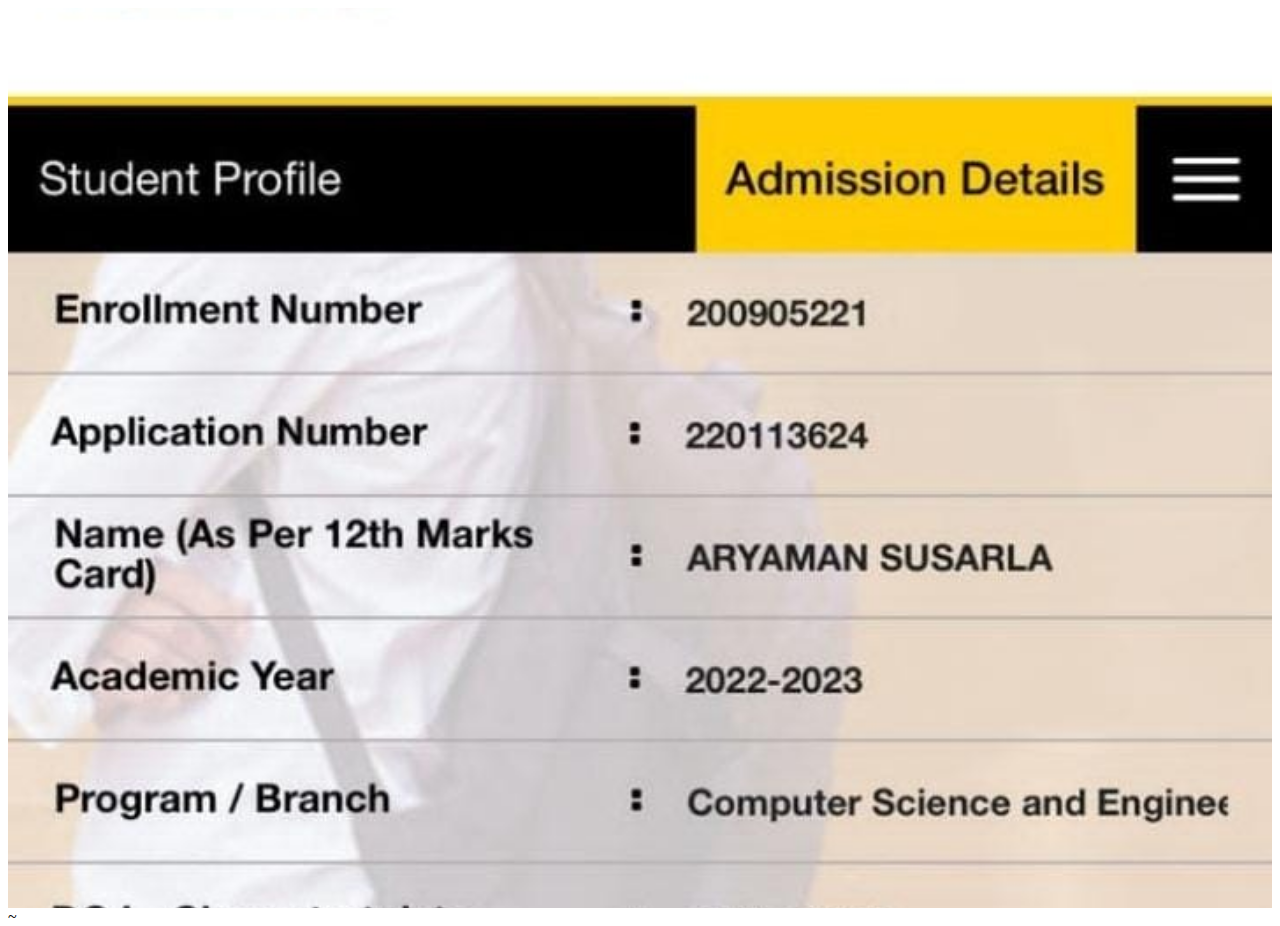
==== index.html @ fe943da9 "file renamed" ====
<!DOCTYPE html>
<html lang="en">
<head>
    <meta charset="UTF-8">
    <meta http-equiv="X-UA-Compatible" content="IE=edge">
    <meta name="viewport" content="width=device-width, initial-scale=1.0">
    <link rel="stylesheet" href="style.css">
    <title>Document</title>
</head>
<body>
    <div class="bg"></div>
</body>
</html>~
---- style.css ----
body, html {
  height: 100%;
}

.bg {
  /* The image used */
  background-image: url("images/main_background.jpeg");

  /* Full height */
  height: 100%;

  /* Center and scale the image nicely */
  background-position: center;
  background-repeat: no-repeat;
  background-size: cover;
}
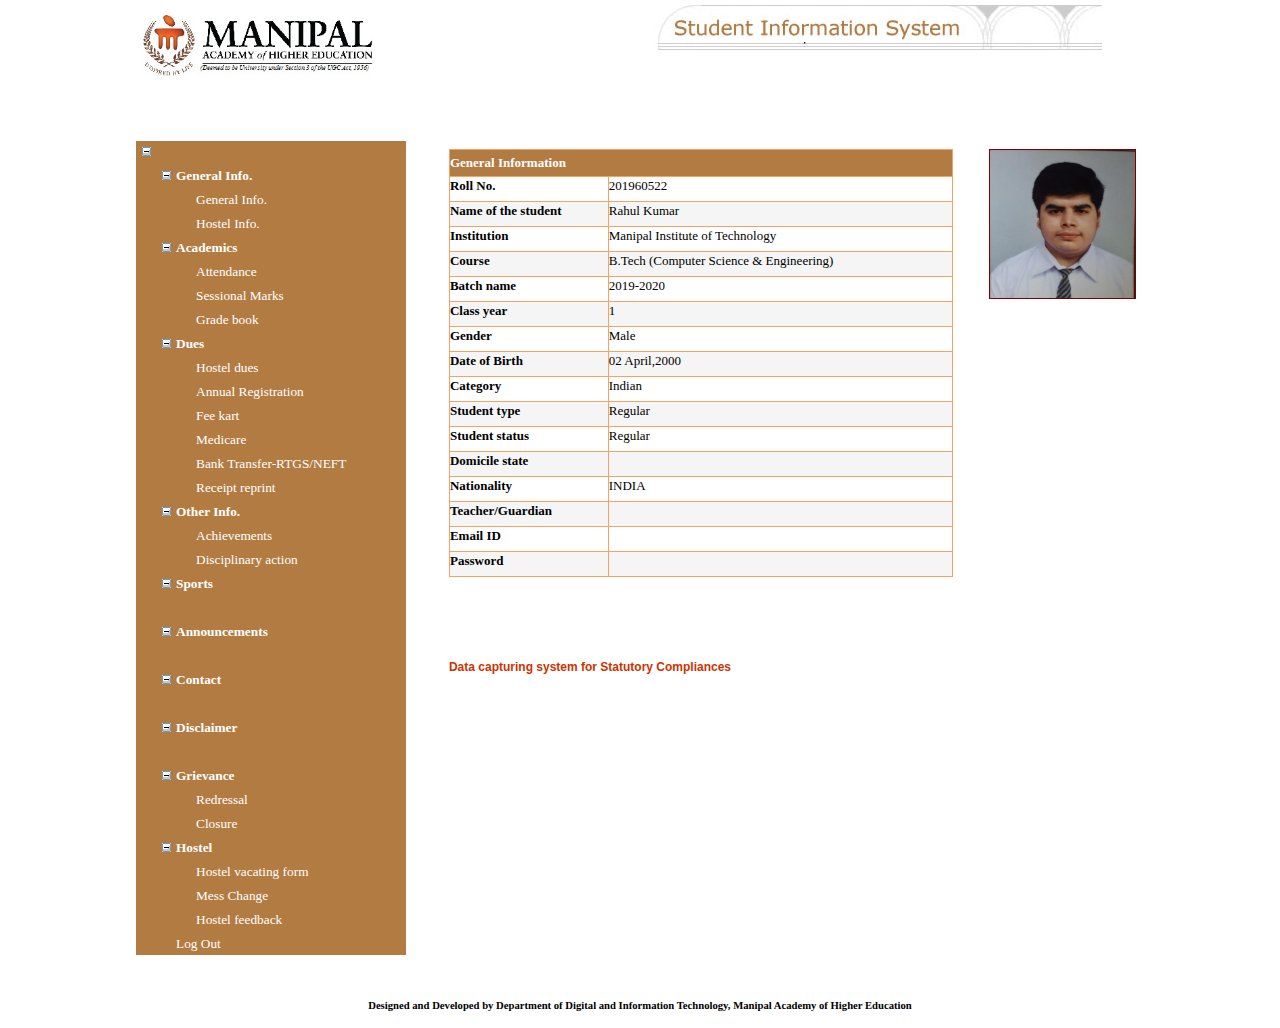
==== commit 9b2c0904: "New page" ====
--- a/index.html
+++ b/index.html
@@ -1,13 +1,603 @@
-<!DOCTYPE html>
-<html lang="en">
-<head>
-    <meta charset="UTF-8">
-    <meta http-equiv="X-UA-Compatible" content="IE=edge">
-    <meta name="viewport" content="width=device-width, initial-scale=1.0">
-    <link rel="stylesheet" href="style.css">
-    <title>Document</title>
-</head>
-<body>
-    <div class="bg"></div>
-</body>
-</html>~+<!DOCTYPE html PUBLIC "-//W3C//DTD XHTML 1.0 Transitional//EN" "http://www.w3.org/TR/xhtml1/DTD/xhtml1-transitional.dtd">
+<!-- saved from url=(0036)https://sis.manipal.edu/geninfo.aspx -->
+<html xmlns="http://www.w3.org/1999/xhtml"><head><meta http-equiv="Content-Type" content="text/html; charset=UTF-8"><title>
+	SIS
+</title><meta http-equiv="X-UA-Compatible" content="IE=EmulateIE10">
+       <!-- BOOTSTRAP STYLES-->
+    <link href="./SIS_files/bootstrap.css" rel="stylesheet">
+     <!-- FONTAWESOME STYLES-->
+    <link href="./SIS_files/font-awesome.css" rel="stylesheet">
+          <!-- CUSTOM STYLES-->
+    <link href="./SIS_files/custom.css" rel="stylesheet">
+    <style type="text/css">
+        .footer
+        {
+        	text-align:center;
+        }
+        
+        .vertical
+        {
+        	    border-left: 1px solid #b27b42;
+        	  
+        	}
+        	
+        .hyperlink
+ {
+  display: block;
+  font-size: 10pt !important;
+  line-height: 1.42857143;
+  color: #999;
+}
+
+.font
+ {
+  display: block;
+  font-size: 9pt !important;
+  line-height: 1.42857143;
+  color: #000000;
+}
+    </style>
+<style type="text/css">
+	.ctl00_TreeView1_0 { color:White;font-family:Verdana;font-size:10pt;text-decoration:none; }
+	.ctl00_TreeView1_1 { font-weight:normal; }
+	.ctl00_TreeView1_2 {  }
+	.ctl00_TreeView1_3 { font-weight:bold; }
+	.ctl00_TreeView1_4 {  }
+	.ctl00_TreeView1_5 { font-weight:bold; }
+	.ctl00_TreeView1_6 {  }
+
+</style></head>
+<body style="margin-left:0px; margin-top:0px" class="vsc-initialized" cz-shortcut-listen="true">
+    <form name="aspnetForm" method="post" action="https://sis.manipal.edu/geninfo.aspx" id="aspnetForm">
+<div>
+<input type="hidden" name="ctl00_TreeView1_ExpandState" id="ctl00_TreeView1_ExpandState" value="eennennnennnnnnennenenenenennennnn">
+<input type="hidden" name="ctl00_TreeView1_SelectedNode" id="ctl00_TreeView1_SelectedNode" value="ctl00_TreeView1t2">
+<input type="hidden" name="__EVENTTARGET" id="__EVENTTARGET" value="">
+<input type="hidden" name="__EVENTARGUMENT" id="__EVENTARGUMENT" value="">
+<input type="hidden" name="ctl00_TreeView1_PopulateLog" id="ctl00_TreeView1_PopulateLog" value="">
+<input type="hidden" name="__VIEWSTATE" id="__VIEWSTATE" value="/[base64]/1iIq8W9PVw==">
+</div>
+
+<script type="text/javascript">
+//<![CDATA[
+var theForm = document.forms['aspnetForm'];
+if (!theForm) {
+    theForm = document.aspnetForm;
+}
+function __doPostBack(eventTarget, eventArgument) {
+    if (!theForm.onsubmit || (theForm.onsubmit() != false)) {
+        theForm.__EVENTTARGET.value = eventTarget;
+        theForm.__EVENTARGUMENT.value = eventArgument;
+        theForm.submit();
+    }
+}
+//]]>
+</script>
+
+
+<script src="./SIS_files/WebResource.axd" type="text/javascript"></script>
+
+
+<script src="./SIS_files/WebResource(1).axd" type="text/javascript"></script>
+<script type="text/javascript">
+//<![CDATA[
+
+    function TreeView_PopulateNodeDoCallBack(context,param) {
+        WebForm_DoCallback(context.data.treeViewID,param,TreeView_ProcessNodeData,context,TreeView_ProcessNodeData,false);
+    }
+var ctl00_TreeView1_Data = null;//]]>
+</script>
+
+<div>
+
+	<input type="hidden" name="__VIEWSTATEGENERATOR" id="__VIEWSTATEGENERATOR" value="3E49FAED">
+	<input type="hidden" name="__SCROLLPOSITIONX" id="__SCROLLPOSITIONX" value="0">
+	<input type="hidden" name="__SCROLLPOSITIONY" id="__SCROLLPOSITIONY" value="0">
+</div>
+    <div style="margin:0px auto; width:80%">
+    <div id="Div1">
+        <nav class="navbar navbar-default navbar-cls-top " role="navigation" style="margin-bottom: 0">
+            <div class="navbar-header">
+                <button type="button" class="navbar-toggle" data-toggle="collapse" data-target=".sidebar-collapse">
+                    <span class="sr-only">Toggle navigation</span>
+                    <span class="icon-bar"></span>
+                    <span class="icon-bar"></span>
+                    <span class="icon-bar"></span>
+                </button>
+                <a class="navbar-brand" href="https://sis.manipal.edu/geninfo.aspx#"> <img id="ctl00_Image9" class="img-responsive" src="./SIS_files/logo2.jpg" style="width:255px;border-width:0px;"></a> 
+            </div>
+  <div style="color: white;
+padding: 5px 50px 5px 50px;
+float: right;
+font-size: 16px;"> 
+<img id="ctl00_Image1" class="img-responsive" src="./SIS_files/sis.jpg" style="border-width:0px;"></div>
+        </nav>   
+        <br><br>
+        </div>
+       <div class="row">
+         <div class="col-md-3">
+                     <!--   Basic Table  -->
+                    <div class="panel-default">
+                        <div class="panel1-body">
+                            <div class="table-responsive">
+                                      <table class="table table-responsive cellpadding=" 0"="" cellspacing="0">
+                                <tbody><tr>
+                                    <td background-color:#b27b42"="" align="left" valign="top">
+                                        <a href="https://sis.manipal.edu/geninfo.aspx#ctl00_TreeView1_SkipLink"><img alt="Skip Navigation Links." src="./SIS_files/WebResource(2).axd" width="0" height="0" style="border-width:0px;"></a><div id="ctl00_TreeView1" class="table-responsive" style="color:White;background-color:#B27B42;border-color:#E0E0E0;font-family:Verdana;font-size:10pt;width:270px;">
+	<table cellpadding="0" cellspacing="0" style="border-width:0;">
+		<tbody><tr>
+			<td><a id="ctl00_TreeView1n0" href="javascript:TreeView_ToggleNode(ctl00_TreeView1_Data,0,document.getElementById(&#39;ctl00_TreeView1n0&#39;),&#39; &#39;,document.getElementById(&#39;ctl00_TreeView1n0Nodes&#39;))"><img src="./SIS_files/WebResource(3).axd" alt="Collapse " style="border-width:0;"></a></td><td class="ctl00_TreeView1_2 ctl00_TreeView1_4" style="white-space:nowrap;"><span class="ctl00_TreeView1_0 ctl00_TreeView1_1 ctl00_TreeView1_3" id="ctl00_TreeView1t0"></span></td>
+		</tr><tr style="height:2px;">
+			<td></td>
+		</tr>
+	</tbody></table><div id="ctl00_TreeView1n0Nodes" style="display:block;">
+		<table cellpadding="0" cellspacing="0" style="border-width:0;">
+			<tbody><tr style="height:2px;">
+				<td></td>
+			</tr><tr>
+				<td><div style="width:20px;height:1px"></div></td><td><a id="ctl00_TreeView1n1" href="javascript:TreeView_ToggleNode(ctl00_TreeView1_Data,1,document.getElementById(&#39;ctl00_TreeView1n1&#39;),&#39; &#39;,document.getElementById(&#39;ctl00_TreeView1n1Nodes&#39;))"><img src="./SIS_files/WebResource(3).axd" alt="Collapse General Info." style="border-width:0;"></a></td><td class="ctl00_TreeView1_2 ctl00_TreeView1_6" style="white-space:nowrap;"><span class="ctl00_TreeView1_0 ctl00_TreeView1_1 ctl00_TreeView1_5" id="ctl00_TreeView1t1">General Info.</span></td>
+			</tr><tr style="height:2px;">
+				<td></td>
+			</tr>
+		</tbody></table><div id="ctl00_TreeView1n1Nodes" style="display:block;">
+			<table cellpadding="0" cellspacing="0" style="border-width:0;">
+				<tbody><tr style="height:2px;">
+					<td></td>
+				</tr><tr>
+					<td><div style="width:20px;height:1px"></div></td><td><div style="width:20px;height:1px"></div></td><td><img src="./SIS_files/WebResource(4).axd" alt=""></td><td class="ctl00_TreeView1_2" style="white-space:nowrap;"><a class="ctl00_TreeView1_0 ctl00_TreeView1_1" href="https://sis.manipal.edu/geninfo.aspx" title="General Info" id="ctl00_TreeView1t2">General Info.</a></td>
+				</tr><tr style="height:2px;">
+					<td></td>
+				</tr>
+			</tbody></table><table cellpadding="0" cellspacing="0" style="border-width:0;">
+				<tbody><tr style="height:2px;">
+					<td></td>
+				</tr><tr>
+					<td><div style="width:20px;height:1px"></div></td><td><div style="width:20px;height:1px"></div></td><td><img src="./SIS_files/WebResource(4).axd" alt=""></td><td class="ctl00_TreeView1_2" style="white-space:nowrap;"><a class="ctl00_TreeView1_0 ctl00_TreeView1_1" href="https://sis.manipal.edu/hostelinfo.aspx" title="Hostel Info." id="ctl00_TreeView1t3">Hostel Info.</a></td>
+				</tr><tr style="height:2px;">
+					<td></td>
+				</tr>
+			</tbody></table>
+		</div><table cellpadding="0" cellspacing="0" style="border-width:0;">
+			<tbody><tr style="height:2px;">
+				<td></td>
+			</tr><tr>
+				<td><div style="width:20px;height:1px"></div></td><td><a id="ctl00_TreeView1n4" href="javascript:TreeView_ToggleNode(ctl00_TreeView1_Data,4,document.getElementById(&#39;ctl00_TreeView1n4&#39;),&#39; &#39;,document.getElementById(&#39;ctl00_TreeView1n4Nodes&#39;))"><img src="./SIS_files/WebResource(3).axd" alt="Collapse Academics" style="border-width:0;"></a></td><td class="ctl00_TreeView1_2 ctl00_TreeView1_6" style="white-space:nowrap;"><span class="ctl00_TreeView1_0 ctl00_TreeView1_1 ctl00_TreeView1_5" id="ctl00_TreeView1t4">Academics</span></td>
+			</tr><tr style="height:2px;">
+				<td></td>
+			</tr>
+		</tbody></table><div id="ctl00_TreeView1n4Nodes" style="display:block;">
+			<table cellpadding="0" cellspacing="0" style="border-width:0;">
+				<tbody><tr style="height:2px;">
+					<td></td>
+				</tr><tr>
+					<td><div style="width:20px;height:1px"></div></td><td><div style="width:20px;height:1px"></div></td><td><img src="./SIS_files/WebResource(4).axd" alt=""></td><td class="ctl00_TreeView1_2" style="white-space:nowrap;"><a class="ctl00_TreeView1_0 ctl00_TreeView1_1" href="https://sis.manipal.edu/tempattd.aspx" title="Attendance" id="ctl00_TreeView1t5">Attendance</a></td>
+				</tr><tr style="height:2px;">
+					<td></td>
+				</tr>
+			</tbody></table><table cellpadding="0" cellspacing="0" style="border-width:0;">
+				<tbody><tr style="height:2px;">
+					<td></td>
+				</tr><tr>
+					<td><div style="width:20px;height:1px"></div></td><td><div style="width:20px;height:1px"></div></td><td><img src="./SIS_files/WebResource(4).axd" alt=""></td><td class="ctl00_TreeView1_2" style="white-space:nowrap;"><a class="ctl00_TreeView1_0 ctl00_TreeView1_1" href="https://sis.manipal.edu/tempmarks.aspx" title="Marks" id="ctl00_TreeView1t6">Sessional Marks</a></td>
+				</tr><tr style="height:2px;">
+					<td></td>
+				</tr>
+			</tbody></table><table cellpadding="0" cellspacing="0" style="border-width:0;">
+				<tbody><tr style="height:2px;">
+					<td></td>
+				</tr><tr>
+					<td><div style="width:20px;height:1px"></div></td><td><div style="width:20px;height:1px"></div></td><td><img src="./SIS_files/WebResource(4).axd" alt=""></td><td class="ctl00_TreeView1_2" style="white-space:nowrap;"><a class="ctl00_TreeView1_0 ctl00_TreeView1_1" href="https://sis.manipal.edu/tempgradebook.aspx" title="Grade book" id="ctl00_TreeView1t7">Grade book</a></td>
+				</tr><tr style="height:2px;">
+					<td></td>
+				</tr>
+			</tbody></table>
+		</div><table cellpadding="0" cellspacing="0" style="border-width:0;">
+			<tbody><tr style="height:2px;">
+				<td></td>
+			</tr><tr>
+				<td><div style="width:20px;height:1px"></div></td><td><a id="ctl00_TreeView1n8" href="javascript:TreeView_ToggleNode(ctl00_TreeView1_Data,8,document.getElementById(&#39;ctl00_TreeView1n8&#39;),&#39; &#39;,document.getElementById(&#39;ctl00_TreeView1n8Nodes&#39;))"><img src="./SIS_files/WebResource(3).axd" alt="Collapse Dues" style="border-width:0;"></a></td><td class="ctl00_TreeView1_2 ctl00_TreeView1_6" style="white-space:nowrap;"><span class="ctl00_TreeView1_0 ctl00_TreeView1_1 ctl00_TreeView1_5" id="ctl00_TreeView1t8">Dues</span></td>
+			</tr><tr style="height:2px;">
+				<td></td>
+			</tr>
+		</tbody></table><div id="ctl00_TreeView1n8Nodes" style="display:block;">
+			<table cellpadding="0" cellspacing="0" style="border-width:0;">
+				<tbody><tr style="height:2px;">
+					<td></td>
+				</tr><tr>
+					<td><div style="width:20px;height:1px"></div></td><td><div style="width:20px;height:1px"></div></td><td><img src="./SIS_files/WebResource(4).axd" alt=""></td><td class="ctl00_TreeView1_2" style="white-space:nowrap;"><a class="ctl00_TreeView1_0 ctl00_TreeView1_1" href="https://sis.manipal.edu/temphosteldues.aspx" title="Hostel dues" id="ctl00_TreeView1t9">Hostel dues</a></td>
+				</tr><tr style="height:2px;">
+					<td></td>
+				</tr>
+			</tbody></table><table cellpadding="0" cellspacing="0" style="border-width:0;">
+				<tbody><tr style="height:2px;">
+					<td></td>
+				</tr><tr>
+					<td><div style="width:20px;height:1px"></div></td><td><div style="width:20px;height:1px"></div></td><td><img src="./SIS_files/WebResource(4).axd" alt=""></td><td class="ctl00_TreeView1_2" style="white-space:nowrap;"><a class="ctl00_TreeView1_0 ctl00_TreeView1_1" href="https://sis.manipal.edu/GenReReg.aspx" title="Annual Registration" id="ctl00_TreeView1t10">Annual Registration</a></td>
+				</tr><tr style="height:2px;">
+					<td></td>
+				</tr>
+			</tbody></table><table cellpadding="0" cellspacing="0" style="border-width:0;">
+				<tbody><tr style="height:2px;">
+					<td></td>
+				</tr><tr>
+					<td><div style="width:20px;height:1px"></div></td><td><div style="width:20px;height:1px"></div></td><td><img src="./SIS_files/WebResource(4).axd" alt=""></td><td class="ctl00_TreeView1_2" style="white-space:nowrap;"><a class="ctl00_TreeView1_0 ctl00_TreeView1_1" href="https://sis.manipal.edu/OnlinePaymentTemp.aspx" title="Fee kart" id="ctl00_TreeView1t11">Fee kart</a></td>
+				</tr><tr style="height:2px;">
+					<td></td>
+				</tr>
+			</tbody></table><table cellpadding="0" cellspacing="0" style="border-width:0;">
+				<tbody><tr style="height:2px;">
+					<td></td>
+				</tr><tr>
+					<td><div style="width:20px;height:1px"></div></td><td><div style="width:20px;height:1px"></div></td><td><img src="./SIS_files/WebResource(4).axd" alt=""></td><td class="ctl00_TreeView1_2" style="white-space:nowrap;"><a class="ctl00_TreeView1_0 ctl00_TreeView1_1" href="https://sis.manipal.edu/Medicare01.aspx" title="Medicare" id="ctl00_TreeView1t12">Medicare</a></td>
+				</tr><tr style="height:2px;">
+					<td></td>
+				</tr>
+			</tbody></table><table cellpadding="0" cellspacing="0" style="border-width:0;">
+				<tbody><tr style="height:2px;">
+					<td></td>
+				</tr><tr>
+					<td><div style="width:20px;height:1px"></div></td><td><div style="width:20px;height:1px"></div></td><td><img src="./SIS_files/WebResource(4).axd" alt=""></td><td class="ctl00_TreeView1_2" style="white-space:nowrap;"><a class="ctl00_TreeView1_0 ctl00_TreeView1_1" href="https://sis.manipal.edu/RTGSTemp02.aspx" title="Bank Transfer-RTGS/NEFT" id="ctl00_TreeView1t13">Bank Transfer-RTGS/NEFT</a></td>
+				</tr><tr style="height:2px;">
+					<td></td>
+				</tr>
+			</tbody></table><table cellpadding="0" cellspacing="0" style="border-width:0;">
+				<tbody><tr style="height:2px;">
+					<td></td>
+				</tr><tr>
+					<td><div style="width:20px;height:1px"></div></td><td><div style="width:20px;height:1px"></div></td><td><img src="./SIS_files/WebResource(4).axd" alt=""></td><td class="ctl00_TreeView1_2" style="white-space:nowrap;"><a class="ctl00_TreeView1_0 ctl00_TreeView1_1" href="https://sis.manipal.edu/Receiptreprint.aspx" title="Receipt reprint" id="ctl00_TreeView1t14">Receipt reprint</a></td>
+				</tr><tr style="height:2px;">
+					<td></td>
+				</tr>
+			</tbody></table>
+		</div><table cellpadding="0" cellspacing="0" style="border-width:0;">
+			<tbody><tr style="height:2px;">
+				<td></td>
+			</tr><tr>
+				<td><div style="width:20px;height:1px"></div></td><td><a id="ctl00_TreeView1n15" href="javascript:TreeView_ToggleNode(ctl00_TreeView1_Data,15,document.getElementById(&#39;ctl00_TreeView1n15&#39;),&#39; &#39;,document.getElementById(&#39;ctl00_TreeView1n15Nodes&#39;))"><img src="./SIS_files/WebResource(3).axd" alt="Collapse Other Info." style="border-width:0;"></a></td><td class="ctl00_TreeView1_2 ctl00_TreeView1_6" style="white-space:nowrap;"><span class="ctl00_TreeView1_0 ctl00_TreeView1_1 ctl00_TreeView1_5" title="Ledger" id="ctl00_TreeView1t15">Other Info.</span></td>
+			</tr><tr style="height:2px;">
+				<td></td>
+			</tr>
+		</tbody></table><div id="ctl00_TreeView1n15Nodes" style="display:block;">
+			<table cellpadding="0" cellspacing="0" style="border-width:0;">
+				<tbody><tr style="height:2px;">
+					<td></td>
+				</tr><tr>
+					<td><div style="width:20px;height:1px"></div></td><td><div style="width:20px;height:1px"></div></td><td><img src="./SIS_files/WebResource(4).axd" alt=""></td><td class="ctl00_TreeView1_2" style="white-space:nowrap;"><a class="ctl00_TreeView1_0 ctl00_TreeView1_1" href="https://sis.manipal.edu/activity.aspx" title="Achievements" id="ctl00_TreeView1t16">Achievements</a></td>
+				</tr><tr style="height:2px;">
+					<td></td>
+				</tr>
+			</tbody></table><table cellpadding="0" cellspacing="0" style="border-width:0;">
+				<tbody><tr style="height:2px;">
+					<td></td>
+				</tr><tr>
+					<td><div style="width:20px;height:1px"></div></td><td><div style="width:20px;height:1px"></div></td><td><img src="./SIS_files/WebResource(4).axd" alt=""></td><td class="ctl00_TreeView1_2" style="white-space:nowrap;"><span class="ctl00_TreeView1_0 ctl00_TreeView1_1" title="Disciplinary action" id="ctl00_TreeView1t17">Disciplinary action</span></td>
+				</tr><tr style="height:2px;">
+					<td></td>
+				</tr>
+			</tbody></table>
+		</div><table cellpadding="0" cellspacing="0" style="border-width:0;">
+			<tbody><tr style="height:2px;">
+				<td></td>
+			</tr><tr>
+				<td><div style="width:20px;height:1px"></div></td><td><a id="ctl00_TreeView1n18" href="javascript:TreeView_ToggleNode(ctl00_TreeView1_Data,18,document.getElementById(&#39;ctl00_TreeView1n18&#39;),&#39; &#39;,document.getElementById(&#39;ctl00_TreeView1n18Nodes&#39;))"><img src="./SIS_files/WebResource(3).axd" alt="Collapse Sports" style="border-width:0;"></a></td><td class="ctl00_TreeView1_2 ctl00_TreeView1_6" style="white-space:nowrap;"><a class="ctl00_TreeView1_0 ctl00_TreeView1_1 ctl00_TreeView1_5" href="https://sis.manipal.edu/tempSwimmingPool.aspx" title="Sports" id="ctl00_TreeView1t18">Sports</a></td>
+			</tr><tr style="height:2px;">
+				<td></td>
+			</tr>
+		</tbody></table><div id="ctl00_TreeView1n18Nodes" style="display:block;">
+			<table cellpadding="0" cellspacing="0" style="border-width:0;">
+				<tbody><tr style="height:2px;">
+					<td></td>
+				</tr><tr>
+					<td><div style="width:20px;height:1px"></div></td><td><div style="width:20px;height:1px"></div></td><td><img src="./SIS_files/WebResource(4).axd" alt=""></td><td class="ctl00_TreeView1_2" style="white-space:nowrap;"><span class="ctl00_TreeView1_0 ctl00_TreeView1_1" id="ctl00_TreeView1t19"></span></td>
+				</tr><tr style="height:2px;">
+					<td></td>
+				</tr>
+			</tbody></table>
+		</div><table cellpadding="0" cellspacing="0" style="border-width:0;">
+			<tbody><tr style="height:2px;">
+				<td></td>
+			</tr><tr>
+				<td><div style="width:20px;height:1px"></div></td><td><a id="ctl00_TreeView1n20" href="javascript:TreeView_ToggleNode(ctl00_TreeView1_Data,20,document.getElementById(&#39;ctl00_TreeView1n20&#39;),&#39; &#39;,document.getElementById(&#39;ctl00_TreeView1n20Nodes&#39;))"><img src="./SIS_files/WebResource(3).axd" alt="Collapse Announcements" style="border-width:0;"></a></td><td class="ctl00_TreeView1_2 ctl00_TreeView1_6" style="white-space:nowrap;"><a class="ctl00_TreeView1_0 ctl00_TreeView1_1 ctl00_TreeView1_5" href="https://sis.manipal.edu/Announcements.aspx" title="Announcements" id="ctl00_TreeView1t20">Announcements</a></td>
+			</tr><tr style="height:2px;">
+				<td></td>
+			</tr>
+		</tbody></table><div id="ctl00_TreeView1n20Nodes" style="display:block;">
+			<table cellpadding="0" cellspacing="0" style="border-width:0;">
+				<tbody><tr style="height:2px;">
+					<td></td>
+				</tr><tr>
+					<td><div style="width:20px;height:1px"></div></td><td><div style="width:20px;height:1px"></div></td><td><img src="./SIS_files/WebResource(4).axd" alt=""></td><td class="ctl00_TreeView1_2" style="white-space:nowrap;"><span class="ctl00_TreeView1_0 ctl00_TreeView1_1" id="ctl00_TreeView1t21"></span></td>
+				</tr><tr style="height:2px;">
+					<td></td>
+				</tr>
+			</tbody></table>
+		</div><table cellpadding="0" cellspacing="0" style="border-width:0;">
+			<tbody><tr style="height:2px;">
+				<td></td>
+			</tr><tr>
+				<td><div style="width:20px;height:1px"></div></td><td><a id="ctl00_TreeView1n22" href="javascript:TreeView_ToggleNode(ctl00_TreeView1_Data,22,document.getElementById(&#39;ctl00_TreeView1n22&#39;),&#39; &#39;,document.getElementById(&#39;ctl00_TreeView1n22Nodes&#39;))"><img src="./SIS_files/WebResource(3).axd" alt="Collapse Contact" style="border-width:0;"></a></td><td class="ctl00_TreeView1_2 ctl00_TreeView1_6" style="white-space:nowrap;"><a class="ctl00_TreeView1_0 ctl00_TreeView1_1 ctl00_TreeView1_5" href="https://sis.manipal.edu/tempcontact.aspx" title="Contact" id="ctl00_TreeView1t22">Contact</a></td>
+			</tr><tr style="height:2px;">
+				<td></td>
+			</tr>
+		</tbody></table><div id="ctl00_TreeView1n22Nodes" style="display:block;">
+			<table cellpadding="0" cellspacing="0" style="border-width:0;">
+				<tbody><tr style="height:2px;">
+					<td></td>
+				</tr><tr>
+					<td><div style="width:20px;height:1px"></div></td><td><div style="width:20px;height:1px"></div></td><td><img src="./SIS_files/WebResource(4).axd" alt=""></td><td class="ctl00_TreeView1_2" style="white-space:nowrap;"><span class="ctl00_TreeView1_0 ctl00_TreeView1_1" id="ctl00_TreeView1t23"></span></td>
+				</tr><tr style="height:2px;">
+					<td></td>
+				</tr>
+			</tbody></table>
+		</div><table cellpadding="0" cellspacing="0" style="border-width:0;">
+			<tbody><tr style="height:2px;">
+				<td></td>
+			</tr><tr>
+				<td><div style="width:20px;height:1px"></div></td><td><a id="ctl00_TreeView1n24" href="javascript:TreeView_ToggleNode(ctl00_TreeView1_Data,24,document.getElementById(&#39;ctl00_TreeView1n24&#39;),&#39; &#39;,document.getElementById(&#39;ctl00_TreeView1n24Nodes&#39;))"><img src="./SIS_files/WebResource(3).axd" alt="Collapse Disclaimer" style="border-width:0;"></a></td><td class="ctl00_TreeView1_2 ctl00_TreeView1_6" style="white-space:nowrap;"><a class="ctl00_TreeView1_0 ctl00_TreeView1_1 ctl00_TreeView1_5" href="https://sis.manipal.edu/Disclaimer.aspx" title="Disclaimer" id="ctl00_TreeView1t24">Disclaimer</a></td>
+			</tr><tr style="height:2px;">
+				<td></td>
+			</tr>
+		</tbody></table><div id="ctl00_TreeView1n24Nodes" style="display:block;">
+			<table cellpadding="0" cellspacing="0" style="border-width:0;">
+				<tbody><tr style="height:2px;">
+					<td></td>
+				</tr><tr>
+					<td><div style="width:20px;height:1px"></div></td><td><div style="width:20px;height:1px"></div></td><td><img src="./SIS_files/WebResource(4).axd" alt=""></td><td class="ctl00_TreeView1_2" style="white-space:nowrap;"><span class="ctl00_TreeView1_0 ctl00_TreeView1_1" id="ctl00_TreeView1t25"></span></td>
+				</tr><tr style="height:2px;">
+					<td></td>
+				</tr>
+			</tbody></table>
+		</div><table cellpadding="0" cellspacing="0" style="border-width:0;">
+			<tbody><tr style="height:2px;">
+				<td></td>
+			</tr><tr>
+				<td><div style="width:20px;height:1px"></div></td><td><a id="ctl00_TreeView1n26" href="javascript:TreeView_ToggleNode(ctl00_TreeView1_Data,26,document.getElementById(&#39;ctl00_TreeView1n26&#39;),&#39; &#39;,document.getElementById(&#39;ctl00_TreeView1n26Nodes&#39;))"><img src="./SIS_files/WebResource(3).axd" alt="Collapse Grievance" style="border-width:0;"></a></td><td class="ctl00_TreeView1_2 ctl00_TreeView1_6" style="white-space:nowrap;"><span class="ctl00_TreeView1_0 ctl00_TreeView1_1 ctl00_TreeView1_5" title="Grievance" id="ctl00_TreeView1t26">Grievance</span></td>
+			</tr><tr style="height:2px;">
+				<td></td>
+			</tr>
+		</tbody></table><div id="ctl00_TreeView1n26Nodes" style="display:block;">
+			<table cellpadding="0" cellspacing="0" style="border-width:0;">
+				<tbody><tr style="height:2px;">
+					<td></td>
+				</tr><tr>
+					<td><div style="width:20px;height:1px"></div></td><td><div style="width:20px;height:1px"></div></td><td><img src="./SIS_files/WebResource(4).axd" alt=""></td><td class="ctl00_TreeView1_2" style="white-space:nowrap;"><a class="ctl00_TreeView1_0 ctl00_TreeView1_1" href="https://sis.manipal.edu/GrievanceRedressal.aspx" title="Redressal" id="ctl00_TreeView1t27">Redressal</a></td>
+				</tr><tr style="height:2px;">
+					<td></td>
+				</tr>
+			</tbody></table><table cellpadding="0" cellspacing="0" style="border-width:0;">
+				<tbody><tr style="height:2px;">
+					<td></td>
+				</tr><tr>
+					<td><div style="width:20px;height:1px"></div></td><td><div style="width:20px;height:1px"></div></td><td><img src="./SIS_files/WebResource(4).axd" alt=""></td><td class="ctl00_TreeView1_2" style="white-space:nowrap;"><a class="ctl00_TreeView1_0 ctl00_TreeView1_1" href="https://sis.manipal.edu/GrievanceRedressalClose.aspx" title="Closure" id="ctl00_TreeView1t28">Closure</a></td>
+				</tr><tr style="height:2px;">
+					<td></td>
+				</tr>
+			</tbody></table>
+		</div><table cellpadding="0" cellspacing="0" style="border-width:0;">
+			<tbody><tr style="height:2px;">
+				<td></td>
+			</tr><tr>
+				<td><div style="width:20px;height:1px"></div></td><td><a id="ctl00_TreeView1n29" href="javascript:TreeView_ToggleNode(ctl00_TreeView1_Data,29,document.getElementById(&#39;ctl00_TreeView1n29&#39;),&#39; &#39;,document.getElementById(&#39;ctl00_TreeView1n29Nodes&#39;))"><img src="./SIS_files/WebResource(3).axd" alt="Collapse Hostel" style="border-width:0;"></a></td><td class="ctl00_TreeView1_2 ctl00_TreeView1_6" style="white-space:nowrap;"><span class="ctl00_TreeView1_0 ctl00_TreeView1_1 ctl00_TreeView1_5" title="Hostel" id="ctl00_TreeView1t29">Hostel</span></td>
+			</tr><tr style="height:2px;">
+				<td></td>
+			</tr>
+		</tbody></table><div id="ctl00_TreeView1n29Nodes" style="display:block;">
+			<table cellpadding="0" cellspacing="0" style="border-width:0;">
+				<tbody><tr style="height:2px;">
+					<td></td>
+				</tr><tr>
+					<td><div style="width:20px;height:1px"></div></td><td><div style="width:20px;height:1px"></div></td><td><img src="./SIS_files/WebResource(4).axd" alt=""></td><td class="ctl00_TreeView1_2" style="white-space:nowrap;"><a class="ctl00_TreeView1_0 ctl00_TreeView1_1" href="https://sis.manipal.edu/HostelVacatingFormTemp.aspx" title="Hostel vacating form" id="ctl00_TreeView1t30">Hostel vacating form</a></td>
+				</tr><tr style="height:2px;">
+					<td></td>
+				</tr>
+			</tbody></table><table cellpadding="0" cellspacing="0" style="border-width:0;">
+				<tbody><tr style="height:2px;">
+					<td></td>
+				</tr><tr>
+					<td><div style="width:20px;height:1px"></div></td><td><div style="width:20px;height:1px"></div></td><td><img src="./SIS_files/WebResource(4).axd" alt=""></td><td class="ctl00_TreeView1_2" style="white-space:nowrap;"><a class="ctl00_TreeView1_0 ctl00_TreeView1_1" href="https://sis.manipal.edu/MessChangeTemp.aspx" title="Mess Change" id="ctl00_TreeView1t31">Mess Change</a></td>
+				</tr><tr style="height:2px;">
+					<td></td>
+				</tr>
+			</tbody></table><table cellpadding="0" cellspacing="0" style="border-width:0;">
+				<tbody><tr style="height:2px;">
+					<td></td>
+				</tr><tr>
+					<td><div style="width:20px;height:1px"></div></td><td><div style="width:20px;height:1px"></div></td><td><img src="./SIS_files/WebResource(4).axd" alt=""></td><td class="ctl00_TreeView1_2" style="white-space:nowrap;"><a class="ctl00_TreeView1_0 ctl00_TreeView1_1" href="https://sis.manipal.edu/HostelAcceptance01.aspx" title="Hostel feedback" id="ctl00_TreeView1t32">Hostel feedback</a></td>
+				</tr><tr style="height:2px;">
+					<td></td>
+				</tr>
+			</tbody></table>
+		</div><table cellpadding="0" cellspacing="0" style="border-width:0;">
+			<tbody><tr style="height:2px;">
+				<td></td>
+			</tr><tr>
+				<td><div style="width:20px;height:1px"></div></td><td><img src="./SIS_files/WebResource(4).axd" alt=""></td><td class="ctl00_TreeView1_2" style="white-space:nowrap;"><a class="ctl00_TreeView1_0 ctl00_TreeView1_1" href="https://sis.manipal.edu/index.aspx" title="Log Out" id="ctl00_TreeView1t33">Log Out</a></td>
+			</tr><tr style="height:2px;">
+				<td></td>
+			</tr>
+		</tbody></table>
+	</div>
+</div><a id="ctl00_TreeView1_SkipLink"></a>
+                                        
+                                  </td>
+                                </tr>
+                            </tbody></table>
+                                </div>
+                            </div>
+                        </div>
+                 </div>  
+                 <div class="col-md-9" style="border-left:2px;">
+                     <!--   Basic Table  -->
+                    <div class="panel-default">
+                  <div>
+                     <div style="padding-left:21px;/*width: 621px;*/">
+
+                            
+
+    <table cellpadding="0" cellspacing="0" class="table table-responsive"><tbody><tr><td style="font-size: 12pt;" align="left" valign="top"><strong><span style="font-family: Verdana; font-size: 10pt; color: #cc0000;"></span></strong><div style="text-align: left"></div>
+                    <div style="text-align: left">
+                        <table class="table table-responsive">
+                            <tbody><tr>
+                                <td align="left" valign="top">
+                                </td>
+                                <td align="left" valign="top">
+                                    <strong><span style="font-size: 10pt; font-family: Verdana"> </span></strong>
+                                    
+                                        <div>
+	<table class="table-responsive" cellspacing="0" rules="all" border="1" id="ctl00_ContentPlaceHolder1_DV_Geninfo" style="background-color:White;border-color:SandyBrown;border-width:1px;border-style:Inset;border-collapse:collapse;">
+		<tbody><tr style="color:White;background-color:#B27B42;font-family:Verdana;font-size:Small;font-weight:bold;height:27px;">
+			<td colspan="2">General Information</td>
+		</tr><tr>
+			<td align="left" valign="top" style="font-family:Verdana;font-size:Small;font-weight:bold;height:25px;width:160px;">Roll No.</td><td align="left" valign="top" style="font-family:Verdana;font-size:Small;width:350px;">201960522</td>
+		</tr><tr style="background-color:WhiteSmoke;">
+			<td align="left" valign="top" style="font-family:Verdana;font-size:Small;font-weight:bold;height:25px;">Name of the student</td><td align="left" valign="top" style="font-family:Verdana;font-size:Small;">Rahul Kumar                                                                                     </td>
+		</tr><tr>
+			<td align="left" valign="top" style="font-family:Verdana;font-size:Small;font-weight:bold;height:25px;">Institution</td><td align="left" valign="top" style="font-family:Verdana;font-size:Small;">Manipal Institute of Technology                                                                     </td>
+		</tr><tr style="background-color:WhiteSmoke;">
+			<td align="left" valign="top" style="font-family:Verdana;font-size:Small;font-weight:bold;height:25px;">Course</td><td align="left" valign="top" style="font-family:Verdana;font-size:Small;">B.Tech (Computer Science &amp; Engineering)                                                             </td>
+		</tr><tr>
+			<td align="left" valign="top" style="font-family:Verdana;font-size:Small;font-weight:bold;height:25px;">Batch name
+                                             </td><td align="left" valign="top" style="font-family:Verdana;font-size:Small;">2019-2020                                         </td>
+		</tr><tr style="background-color:WhiteSmoke;">
+			<td align="left" valign="top" style="font-family:Verdana;font-size:Small;font-weight:bold;height:25px;">Class year</td><td align="left" valign="top" style="font-family:Verdana;font-size:Small;">1</td>
+		</tr><tr>
+			<td align="left" valign="top" style="font-family:Verdana;font-size:Small;font-weight:bold;height:25px;">Gender</td><td align="left" valign="top" style="font-family:Verdana;font-size:Small;">Male  </td>
+		</tr><tr style="background-color:WhiteSmoke;">
+			<td align="left" valign="top" style="font-family:Verdana;font-size:Small;font-weight:bold;height:25px;">Date of Birth</td><td align="left" valign="top" style="font-family:Verdana;font-size:Small;">02 April,2000</td>
+		</tr><tr>
+			<td align="left" valign="top" style="font-family:Verdana;font-size:Small;font-weight:bold;height:25px;">Category</td><td align="left" valign="top" style="font-family:Verdana;font-size:Small;">Indian                                               </td>
+		</tr><tr style="background-color:WhiteSmoke;">
+			<td align="left" valign="top" style="font-family:Verdana;font-size:Small;font-weight:bold;height:25px;">Student type</td><td align="left" valign="top" style="font-family:Verdana;font-size:Small;">Regular                  </td>
+		</tr><tr>
+			<td align="left" valign="top" style="font-family:Verdana;font-size:Small;font-weight:bold;height:25px;">Student status</td><td align="left" valign="top" style="font-family:Verdana;font-size:Small;">Regular                  </td>
+		</tr><tr style="background-color:WhiteSmoke;">
+			<td align="left" valign="top" style="font-family:Verdana;font-size:Small;font-weight:bold;height:25px;">Domicile state</td><td align="left" valign="top" style="font-family:Verdana;font-size:Small;">&nbsp;</td>
+		</tr><tr>
+			<td align="left" valign="top" style="font-family:Verdana;font-size:Small;font-weight:bold;height:25px;">Nationality</td><td align="left" valign="top" style="font-family:Verdana;font-size:Small;">INDIA                                                                                               </td>
+		</tr><tr style="background-color:WhiteSmoke;">
+			<td align="left" valign="top" style="font-family:Verdana;font-size:Small;font-weight:bold;height:25px;">Teacher/Guardian</td><td align="left" valign="top" style="font-family:Verdana;font-size:Small;">&nbsp;</td>
+		</tr><tr>
+			<td align="left" valign="top" style="font-family:Verdana;font-size:Small;font-weight:bold;height:25px;">Email ID</td><td align="left" valign="top" style="font-family:Verdana;font-size:Small;">&nbsp;</td>
+		</tr><tr style="background-color:WhiteSmoke;">
+			<td align="left" valign="top" style="font-family:Verdana;font-size:Small;font-weight:bold;height:25px;">Password</td><td align="left" valign="top" style="font-family:Verdana;font-size:Small;">&nbsp;</td>
+		</tr>
+	</tbody></table>
+</div>
+                                        
+                                   
+                                </td><td align="left" valign="top" style="width:10px"></td>
+                                <td align="right" valign="top"><img id="ctl00_ContentPlaceHolder1_std_image" class="img-responsive" src="./images/rahul.jpg" style="border-color:Maroon;border-width:1px;border-style:solid;height:150px;width:150px;"></td>
+                            </tr>
+                           
+                            <tr>
+                                <td align="left" valign="top" style="height: 27px">
+                                    </td>
+                                <td align="left" valign="top" style="height: 27px">
+                                   
+                                   
+                                </td><td align="left" valign="top" style="width:10px; height: 27px;"></td>
+                                <td align="right" valign="top" style="height: 27px"></td>
+                            </tr>
+                            <tr>
+                                <td align="left" valign="top">
+                                    &nbsp;</td>
+                                <td align="left" valign="top">
+                                   
+                                   
+                                </td><td align="left" valign="top" style="width:10px">&nbsp;</td>
+                                <td align="right" valign="top">&nbsp;</td>
+                            </tr>
+                            <tr>
+                                <td align="left" valign="top">
+                                    &nbsp;</td>
+                                <td align="left" valign="top">
+                                   <a id="ctl00_ContentPlaceHolder1_HyperLink1" href="https://sis.manipal.edu/SISODCPEntry.aspx" style="color:#CC3300;font-size:9pt;font-weight:bold;"> Data capturing system for Statutory Compliances</a>
+                                   
+                                </td><td align="left" valign="top" style="width:10px">&nbsp;</td>
+                                <td align="right" valign="top">&nbsp;</td>
+                            </tr>
+                           
+                            <tr>
+                                <td align="left" valign="top">
+                                    &nbsp;</td>
+                                <td align="left" valign="top">
+                                   
+                                   
+                                </td><td align="left" valign="top" style="width:10px">&nbsp;</td>
+                                <td align="right" valign="top">&nbsp;</td>
+                            </tr>
+                            <tr>
+                                <td align="left" valign="top">
+                                    &nbsp;</td>
+                                <td align="left" valign="top" colspan="3">
+                                    
+                                   
+                                &nbsp;&nbsp;&nbsp;&nbsp;&nbsp;&nbsp;&nbsp;&nbsp;&nbsp;&nbsp;
+                                    
+                                   
+                                &nbsp;&nbsp;&nbsp;&nbsp;&nbsp;&nbsp;&nbsp;&nbsp;&nbsp;&nbsp;
+                                    
+                                    
+                                   &nbsp;&nbsp;&nbsp;&nbsp;&nbsp;&nbsp;&nbsp;&nbsp;&nbsp;&nbsp;
+                                    
+                                   
+                                </td>
+                            </tr>
+                        </tbody></table>
+                    </div>
+                </td></tr></tbody></table>
+
+
+                            </div>
+                           </div>
+                        </div>
+                 </div>
+    </div>
+    <div> <div class="panel-default">
+                        <div class="panel-body">
+                            <div class="table-responsive">
+                        
+                            <span id="ctl00_Label2" class="footer" style="display:inline-block;color:Black;font-family:Verdana;font-size:8pt;font-weight:bold;width:100%;">Designed and Developed  by Department of Digital and Information Technology, Manipal Academy of Higher Education</span>
+                                </div> </div> </div></div>
+    </div>
+    
+<script type="text/javascript">
+//<![CDATA[
+var ctl00_TreeView1_ImageArray =  new Array('', '', '', '/WebResource.axd?d=jym6IF6wTjv-zphJhI1XrgpLXUcXbxxAoB39lkohzIq2hgsKpA4DuaZR-2GJ3BBdugU0mFtkbBOHTyPSEdoXHg1G1JBsPwz9MQgY26F4Kzo8RrLmgQBkr9Y9cwCursR10&t=637729818413207958', '/WebResource.axd?d=ymv9OhMA608hmZ3VhoF5FrQeZc-F9Sy4-MqBPkQB1wugL-7EbY4Mvo3AfI1YXg8gpA_iIJDCvAckDFr1nXRSgZ8ZExWStnSNCcbqecBiN3V-fMH8lucQNX68BwqZkzAL0&t=637729818413207958', '/WebResource.axd?d=9Bo5-ChoGEFnGiM7pSxCJSBo33e7kyixjxQwinHAB5dFCJp7XVPUNmIxeRSaEqt0_wrw3Upv7rdQiIfa0wYcsOm1ytT0KfMEN8sTrO0-hYfPW1VS3_2jlvmrNBrRa4rN0&t=637729818413207958');
+//]]>
+</script>
+
+
+<script type="text/javascript">
+//<![CDATA[
+
+var callBackFrameUrl='/WebResource.axd?d=KfFLE9gvaqyPZv1yoWth_jEmjJd2XxYtQmexT6zxSRb9NDgbLGbDNqEaVY9V7e1M8m9tAfkWksa65lIibK3F1Ou40f-RIwcxRFswPBFEBuk1&t=637729818413207958';
+WebForm_InitCallback();var ctl00_TreeView1_Data = new Object();
+ctl00_TreeView1_Data.images = ctl00_TreeView1_ImageArray;
+ctl00_TreeView1_Data.collapseToolTip = "Collapse {0}";
+ctl00_TreeView1_Data.expandToolTip = "Expand {0}";
+ctl00_TreeView1_Data.expandState = theForm.elements['ctl00_TreeView1_ExpandState'];
+ctl00_TreeView1_Data.selectedNodeID = theForm.elements['ctl00_TreeView1_SelectedNode'];
+(function() {
+  for (var i=0;i<6;i++) {
+  var preLoad = new Image();
+  if (ctl00_TreeView1_ImageArray[i].length > 0)
+    preLoad.src = ctl00_TreeView1_ImageArray[i];
+  }
+})();
+ctl00_TreeView1_Data.lastIndex = 34;
+ctl00_TreeView1_Data.populateLog = theForm.elements['ctl00_TreeView1_PopulateLog'];
+ctl00_TreeView1_Data.treeViewID = 'ctl00$TreeView1';
+ctl00_TreeView1_Data.name = 'ctl00_TreeView1_Data';
+
+theForm.oldSubmit = theForm.submit;
+theForm.submit = WebForm_SaveScrollPositionSubmit;
+
+theForm.oldOnSubmit = theForm.onsubmit;
+theForm.onsubmit = WebForm_SaveScrollPositionOnSubmit;
+//]]>
+</script>
+</form>
+
+
+<daily-companion-app></daily-companion-app></body></html>--- a/SIS_files/custom.css
+++ b/SIS_files/custom.css
@@ -0,0 +1,380 @@
+
+/*=============================================================
+    Authour URI: www.binarycart.com
+    License: Commons Attribution 3.0
+
+    http://creativecommons.org/licenses/by/3.0/
+
+    100% To use For Personal And Commercial Use.
+    IN EXCHANGE JUST GIVE US CREDITS AND TELL YOUR FRIENDS ABOUT US
+   
+    ========================================================  */
+/*==============================================
+    GENERAL  STYLES    
+    =============================================*/
+body {
+    font-family: 'Verdana', sans-serif;
+    font-size: 10pt;
+}
+
+ #wrapper {
+    width: 100%;
+    background:#202020;
+}
+
+#page-wrapper {
+    padding: 15px 15px;
+    min-height: 600px;
+    background:#F3F3F3;
+   
+}
+#page-inner {
+    width:100%;
+    margin:10px 20px 10px 0px;
+    background-color:#fff!important;
+    padding:10px;
+    min-height:1200px;
+}
+
+.text-center {
+    text-align:center;
+}
+.no-boder {
+    border:1px solid #f3f3f3;
+}
+h2 {
+    color: #f00;
+}
+h4 {
+    padding-top:10px;
+}
+.square-btn-adjust {
+    border: 0px solid transparent; 
+   -webkit-border-radius: 0px;
+-moz-border-radius: 0px;
+border-radius: 0px;
+
+}
+p {
+    font-size:16px;
+    line-height:25px;
+    padding-top:20px;
+}
+/*==============================================
+   DASHBOARD STYLES    
+    =============================================*/
+.panel-back {
+    background-color:#F8F8F8;
+
+}
+   .noti-box {
+min-height: 100px;
+padding: 20px;
+}
+
+    .noti-box .icon-box {
+display: block;
+float: left;
+margin: 0 15px 10px 0;
+width: 70px;
+height: 70px;
+line-height: 75px;
+vertical-align: middle;
+text-align: center;
+font-size: 40px;
+}
+.text-box p{
+    margin: 0 0 3px;
+}
+.main-text {
+    font-size: 25px;
+    font-weight:600;
+}
+.set-icon {
+    -webkit-border-radius: 50px;
+-moz-border-radius: 50px;
+border-radius: 50px;
+
+}
+    .bg-color-green {
+background-color: #00CE6F;
+color: #fff;
+}
+ .bg-color-blue {
+background-color: #A95DF0;
+color: #fff;
+}
+  .bg-color-red {
+background-color: #DB0630;
+color: #fff;
+}
+  .bg-color-brown {
+background-color: #B94A00;
+color: #fff;
+}
+
+
+ .icon-box-right {
+display: block;
+float: right;
+margin: 0 15px 10px 0;
+width: 70px;
+height: 70px;
+line-height: 75px;
+vertical-align: middle;
+text-align: center;
+font-size: 40px;
+}
+
+ .main-temp-back {
+background: #8702A8;
+color: #FFFFFF;
+font-size: 16px;
+font-weight: 300;
+text-align: center;
+}
+ .main-temp-back .text-temp {
+font-size: 40px;
+}
+.back-dash {
+    padding:20px;
+    font-size:20px;
+    font-weight:500;
+      -webkit-border-radius: 0px;
+-moz-border-radius: 0px;
+border-radius: 0px;
+background-color:#2EA7EB;
+color:#fff;
+}
+    .back-dash p {
+        padding-top:16px;
+        font-size:13px;
+        color:#fff;
+        line-height:25px;
+        text-align:justify;
+    }
+    .back-footer-green {
+    background-color: #009B50;
+    border-top: 0px solid #fff;
+}
+     .back-footer-red {
+    background-color: #AF0000;
+    border-top: 0px solid #fff;
+}
+     .color-bottom-txt {
+   color: #000;
+font-size: 16px;
+line-height: 30px;
+}
+     /*CHAT PANEL*/
+ .chat-panel .panel-body {
+height: 450px;
+overflow-y: scroll;
+}
+ .chat-box {
+margin: 0;
+padding: 0;
+list-style: none;
+}
+ .chat-box li {
+margin-bottom: 15px;
+padding-bottom: 5px;
+border-bottom: 1px dotted #808080;
+}
+ .chat-box li.left .chat-body {
+margin-left: 90px;
+}
+ .chat-box li .chat-body p {
+margin: 0;
+color: #8d8888;
+}
+.chat-img>img {
+    margin-left:20px;
+}
+
+/*==============================================
+    MENU STYLES    
+    =============================================*/
+
+
+.user-image {
+    margin: 25px auto;
+-webkit-border-radius: 10px;
+-moz-border-radius: 10px;
+border-radius: 10px;
+max-height:170px;
+max-width:170px;
+}
+
+.navbar-cls-top .navbar-brand {
+	color: #fff;
+background: #fff;
+width: 260px;
+text-align: center;
+height: 95px;
+font-size: 30px;
+font-weight: 700;
+}
+.active-menu {
+    background-color:#C90000!important;
+}
+
+.arrow {
+    float: right;
+}
+
+.fa.arrow:before {
+    content: "\f104";
+}
+
+.active > a > .fa.arrow:before {
+    content: "\f107";
+}
+
+
+.nav-second-level li,
+.nav-third-level li {
+    border-bottom: none !important;
+}
+
+.nav-second-level li a {
+    padding-left: 37px;
+}
+
+.nav-third-level li a {
+    padding-left: 55px;
+}
+.sidebar-collapse , .sidebar-collapse .nav{
+	background:none;
+}
+.sidebar-collapse .nav {
+	padding:0;
+}
+.sidebar-collapse .nav > li > a {
+	color:#fff;
+	background:#202020;
+	text-shadow:none;
+	
+}
+.sidebar-collapse > .nav > li > a {
+	padding:15px 10px;
+}
+.sidebar-collapse > .nav > li {
+	border-bottom: 1px solid rgba(107, 108, 109, 0.19);
+}
+.sidebar-collapse .nav > li > a:hover,
+.sidebar-collapse .nav > li > a:focus {
+	
+	background:#0A0A0A;
+	outline:0;
+}
+
+.nav-second-level > li > a:before ,
+.nav-third-level > li > a:before {
+	content:"";
+	display:block;
+	position:absolute;
+	left:20px;
+	width:15px;
+	height:1px;
+	background:#ff0000;
+	top:20px;
+}
+.nav-second-level > li > a:after,
+.nav-third-level > li > a:after {
+	content:"";
+	display:block;
+	position:absolute;
+	left:20px;
+	width:1px;
+	height:100%;
+	background:#ff0000;
+	top:0px;
+	z-index:10;
+}
+.nav-second-level  > li:last-child > a:after,
+.nav-third-level  > li:last-child > a:after {
+	height:50%;
+}
+.nav-third-level > li > a:after,
+.nav-third-level > li > a:before  {
+	left:40px;
+}
+.navbar-side {
+	border:none;
+	background-color: #202020;
+	
+}
+.navbar-cls-top {
+	background:#fff;
+	border-bottom:none;
+	
+}
+.navbar-cls-top .navbar-brand:hover {
+
+background: #fff;
+color:#fff;
+
+}
+
+.navbar-default {
+border:0px solid black;
+     
+}
+.navbar-header {
+    background: #FFFFFF;
+}
+.navbar-default .navbar-toggle:hover, .navbar-default .navbar-toggle:focus {
+background-color: #B40101;
+}
+.navbar-default .navbar-toggle {
+border-color: #fff;
+}
+
+.navbar-default .navbar-toggle .icon-bar {
+background-color: #FFF;
+}
+.nav > li > a > i {
+    margin-right:10px;
+}
+/*==============================================
+    UI ELEMENTS STYLES     
+    =============================================*/
+.btn-circle {
+width: 50px;
+height: 50px;
+padding: 6px 0;
+ -webkit-border-radius: 25px;
+-moz-border-radius: 25px;
+border-radius: 25px;
+text-align: center;
+font-size: 12px;
+line-height: 1.428571429;
+}
+
+/*==============================================
+    MEDIA QUERIES     
+    =============================================*/
+ 
+ @media(min-width:768px) {
+     #page-wrapper{
+               margin: 0 0 0 260px;
+        padding: 15px 30px;
+        min-height: 1200px;
+		
+    }
+	
+	
+    .navbar-side {
+        z-index: 1;
+        position: absolute;
+        width: 260px;
+    }
+
+   .navbar {
+ border-radius: 0px; 
+}
+   
+}
+
+
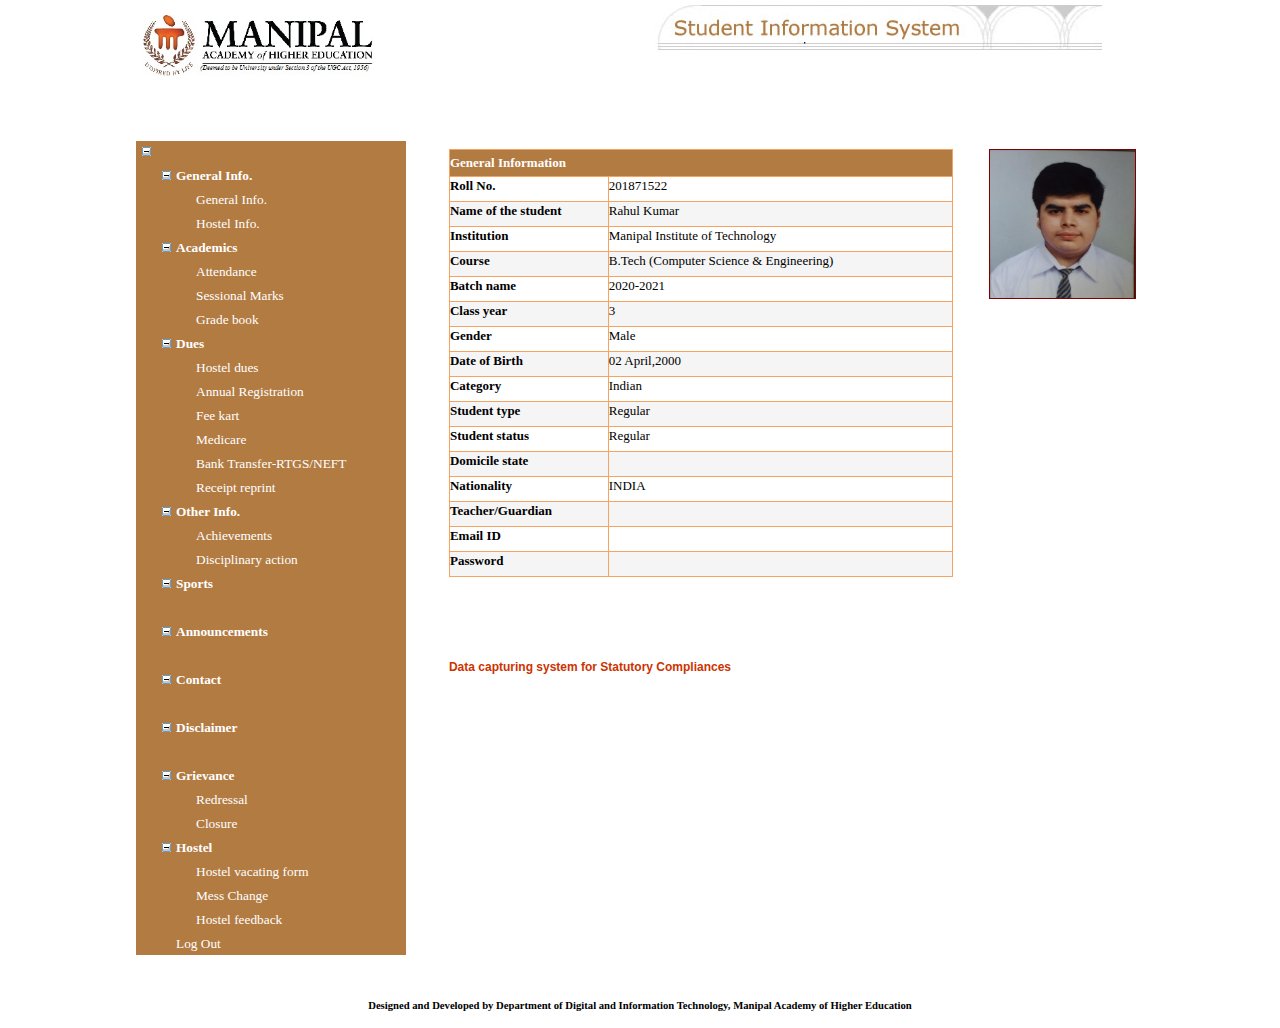
==== commit 8275e678: "Year changed" ====
--- a/index.html
+++ b/index.html
@@ -448,7 +448,7 @@
 		<tbody><tr style="color:White;background-color:#B27B42;font-family:Verdana;font-size:Small;font-weight:bold;height:27px;">
 			<td colspan="2">General Information</td>
 		</tr><tr>
-			<td align="left" valign="top" style="font-family:Verdana;font-size:Small;font-weight:bold;height:25px;width:160px;">Roll No.</td><td align="left" valign="top" style="font-family:Verdana;font-size:Small;width:350px;">201960522</td>
+			<td align="left" valign="top" style="font-family:Verdana;font-size:Small;font-weight:bold;height:25px;width:160px;">Roll No.</td><td align="left" valign="top" style="font-family:Verdana;font-size:Small;width:350px;">201871522</td>
 		</tr><tr style="background-color:WhiteSmoke;">
 			<td align="left" valign="top" style="font-family:Verdana;font-size:Small;font-weight:bold;height:25px;">Name of the student</td><td align="left" valign="top" style="font-family:Verdana;font-size:Small;">Rahul Kumar                                                                                     </td>
 		</tr><tr>
@@ -457,9 +457,9 @@
 			<td align="left" valign="top" style="font-family:Verdana;font-size:Small;font-weight:bold;height:25px;">Course</td><td align="left" valign="top" style="font-family:Verdana;font-size:Small;">B.Tech (Computer Science &amp; Engineering)                                                             </td>
 		</tr><tr>
 			<td align="left" valign="top" style="font-family:Verdana;font-size:Small;font-weight:bold;height:25px;">Batch name
-                                             </td><td align="left" valign="top" style="font-family:Verdana;font-size:Small;">2019-2020                                         </td>
-		</tr><tr style="background-color:WhiteSmoke;">
-			<td align="left" valign="top" style="font-family:Verdana;font-size:Small;font-weight:bold;height:25px;">Class year</td><td align="left" valign="top" style="font-family:Verdana;font-size:Small;">1</td>
+                                             </td><td align="left" valign="top" style="font-family:Verdana;font-size:Small;">2020-2021                                         </td>
+		</tr><tr style="background-color:WhiteSmoke;">
+			<td align="left" valign="top" style="font-family:Verdana;font-size:Small;font-weight:bold;height:25px;">Class year</td><td align="left" valign="top" style="font-family:Verdana;font-size:Small;">3</td>
 		</tr><tr>
 			<td align="left" valign="top" style="font-family:Verdana;font-size:Small;font-weight:bold;height:25px;">Gender</td><td align="left" valign="top" style="font-family:Verdana;font-size:Small;">Male  </td>
 		</tr><tr style="background-color:WhiteSmoke;">
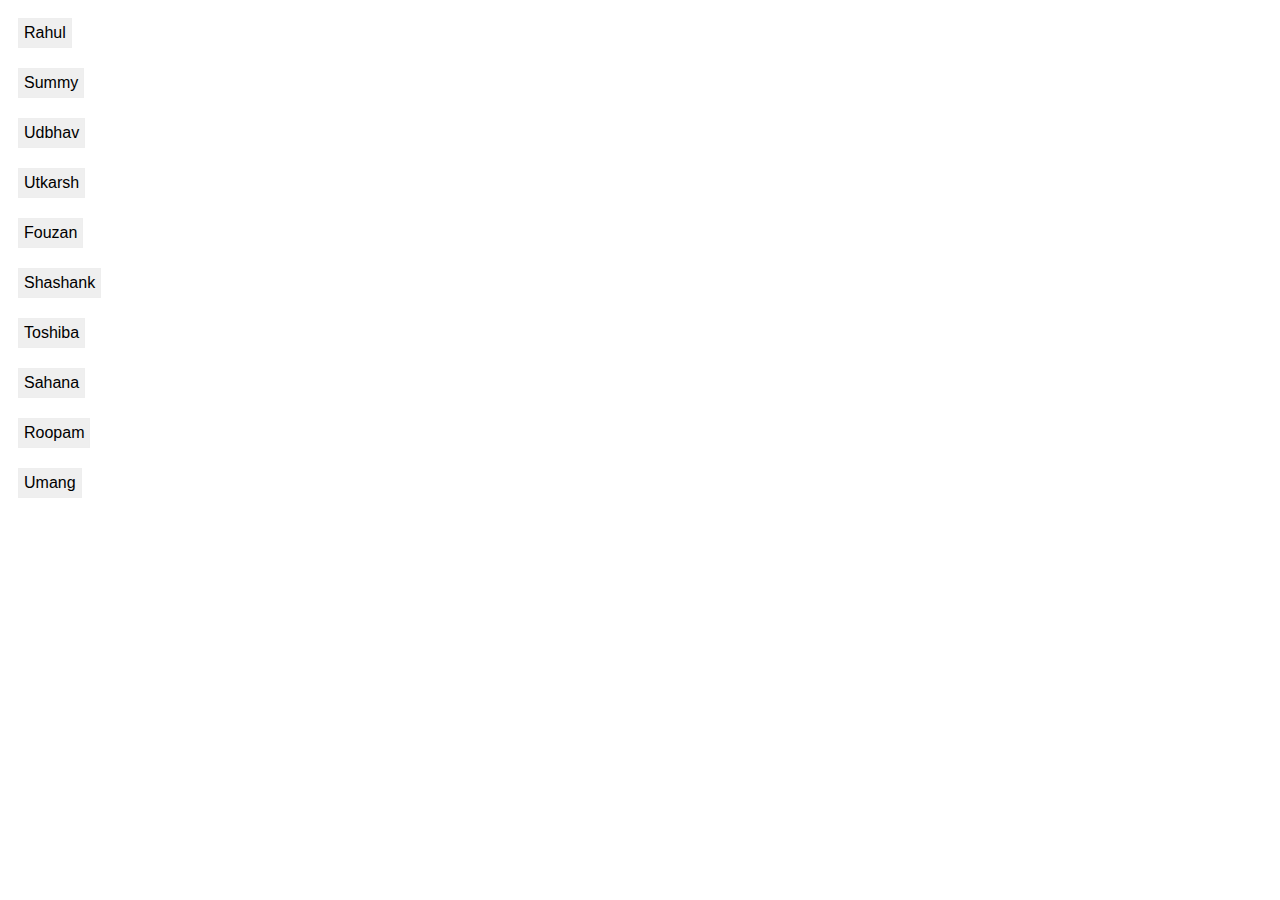
==== commit 54afcb49: "Final added" ====
--- a/index.html
+++ b/index.html
@@ -1,603 +1,56 @@
-<!DOCTYPE html PUBLIC "-//W3C//DTD XHTML 1.0 Transitional//EN" "http://www.w3.org/TR/xhtml1/DTD/xhtml1-transitional.dtd">
-<!-- saved from url=(0036)https://sis.manipal.edu/geninfo.aspx -->
-<html xmlns="http://www.w3.org/1999/xhtml"><head><meta http-equiv="Content-Type" content="text/html; charset=UTF-8"><title>
-	SIS
-</title><meta http-equiv="X-UA-Compatible" content="IE=EmulateIE10">
-       <!-- BOOTSTRAP STYLES-->
-    <link href="./SIS_files/bootstrap.css" rel="stylesheet">
-     <!-- FONTAWESOME STYLES-->
-    <link href="./SIS_files/font-awesome.css" rel="stylesheet">
-          <!-- CUSTOM STYLES-->
-    <link href="./SIS_files/custom.css" rel="stylesheet">
-    <style type="text/css">
-        .footer
-        {
-        	text-align:center;
+<!DOCTYPE html>
+<html lang="en">
+<head>
+    <meta charset="UTF-8">
+    <meta http-equiv="X-UA-Compatible" content="IE=edge">
+    <meta name="viewport" content="width=device-width, initial-scale=1.0">
+    <style>
+        body {
+            display: flex;
+            flex-direction: column;
         }
-        
-        .vertical
-        {
-        	    border-left: 1px solid #b27b42;
-        	  
-        	}
-        	
-        .hyperlink
- {
-  display: block;
-  font-size: 10pt !important;
-  line-height: 1.42857143;
-  color: #999;
-}
-
-.font
- {
-  display: block;
-  font-size: 9pt !important;
-  line-height: 1.42857143;
-  color: #000000;
-}
+        div{
+            margin : 10px;
+        }
+        button {
+            padding : 5px;
+            font-size :16px;
+            border: 1px solid #eee;
+        }
     </style>
-<style type="text/css">
-	.ctl00_TreeView1_0 { color:White;font-family:Verdana;font-size:10pt;text-decoration:none; }
-	.ctl00_TreeView1_1 { font-weight:normal; }
-	.ctl00_TreeView1_2 {  }
-	.ctl00_TreeView1_3 { font-weight:bold; }
-	.ctl00_TreeView1_4 {  }
-	.ctl00_TreeView1_5 { font-weight:bold; }
-	.ctl00_TreeView1_6 {  }
-
-</style></head>
-<body style="margin-left:0px; margin-top:0px" class="vsc-initialized" cz-shortcut-listen="true">
-    <form name="aspnetForm" method="post" action="https://sis.manipal.edu/geninfo.aspx" id="aspnetForm">
-<div>
-<input type="hidden" name="ctl00_TreeView1_ExpandState" id="ctl00_TreeView1_ExpandState" value="eennennnennnnnnennenenenenennennnn">
-<input type="hidden" name="ctl00_TreeView1_SelectedNode" id="ctl00_TreeView1_SelectedNode" value="ctl00_TreeView1t2">
-<input type="hidden" name="__EVENTTARGET" id="__EVENTTARGET" value="">
-<input type="hidden" name="__EVENTARGUMENT" id="__EVENTARGUMENT" value="">
-<input type="hidden" name="ctl00_TreeView1_PopulateLog" id="ctl00_TreeView1_PopulateLog" value="">
-<input type="hidden" name="__VIEWSTATE" id="__VIEWSTATE" value="/[base64]/1iIq8W9PVw==">
-</div>
-
-<script type="text/javascript">
-//<![CDATA[
-var theForm = document.forms['aspnetForm'];
-if (!theForm) {
-    theForm = document.aspnetForm;
-}
-function __doPostBack(eventTarget, eventArgument) {
-    if (!theForm.onsubmit || (theForm.onsubmit() != false)) {
-        theForm.__EVENTTARGET.value = eventTarget;
-        theForm.__EVENTARGUMENT.value = eventArgument;
-        theForm.submit();
-    }
-}
-//]]>
-</script>
-
-
-<script src="./SIS_files/WebResource.axd" type="text/javascript"></script>
-
-
-<script src="./SIS_files/WebResource(1).axd" type="text/javascript"></script>
-<script type="text/javascript">
-//<![CDATA[
-
-    function TreeView_PopulateNodeDoCallBack(context,param) {
-        WebForm_DoCallback(context.data.treeViewID,param,TreeView_ProcessNodeData,context,TreeView_ProcessNodeData,false);
-    }
-var ctl00_TreeView1_Data = null;//]]>
-</script>
-
-<div>
-
-	<input type="hidden" name="__VIEWSTATEGENERATOR" id="__VIEWSTATEGENERATOR" value="3E49FAED">
-	<input type="hidden" name="__SCROLLPOSITIONX" id="__SCROLLPOSITIONX" value="0">
-	<input type="hidden" name="__SCROLLPOSITIONY" id="__SCROLLPOSITIONY" value="0">
-</div>
-    <div style="margin:0px auto; width:80%">
-    <div id="Div1">
-        <nav class="navbar navbar-default navbar-cls-top " role="navigation" style="margin-bottom: 0">
-            <div class="navbar-header">
-                <button type="button" class="navbar-toggle" data-toggle="collapse" data-target=".sidebar-collapse">
-                    <span class="sr-only">Toggle navigation</span>
-                    <span class="icon-bar"></span>
-                    <span class="icon-bar"></span>
-                    <span class="icon-bar"></span>
-                </button>
-                <a class="navbar-brand" href="https://sis.manipal.edu/geninfo.aspx#"> <img id="ctl00_Image9" class="img-responsive" src="./SIS_files/logo2.jpg" style="width:255px;border-width:0px;"></a> 
-            </div>
-  <div style="color: white;
-padding: 5px 50px 5px 50px;
-float: right;
-font-size: 16px;"> 
-<img id="ctl00_Image1" class="img-responsive" src="./SIS_files/sis.jpg" style="border-width:0px;"></div>
-        </nav>   
-        <br><br>
-        </div>
-       <div class="row">
-         <div class="col-md-3">
-                     <!--   Basic Table  -->
-                    <div class="panel-default">
-                        <div class="panel1-body">
-                            <div class="table-responsive">
-                                      <table class="table table-responsive cellpadding=" 0"="" cellspacing="0">
-                                <tbody><tr>
-                                    <td background-color:#b27b42"="" align="left" valign="top">
-                                        <a href="https://sis.manipal.edu/geninfo.aspx#ctl00_TreeView1_SkipLink"><img alt="Skip Navigation Links." src="./SIS_files/WebResource(2).axd" width="0" height="0" style="border-width:0px;"></a><div id="ctl00_TreeView1" class="table-responsive" style="color:White;background-color:#B27B42;border-color:#E0E0E0;font-family:Verdana;font-size:10pt;width:270px;">
-	<table cellpadding="0" cellspacing="0" style="border-width:0;">
-		<tbody><tr>
-			<td><a id="ctl00_TreeView1n0" href="javascript:TreeView_ToggleNode(ctl00_TreeView1_Data,0,document.getElementById(&#39;ctl00_TreeView1n0&#39;),&#39; &#39;,document.getElementById(&#39;ctl00_TreeView1n0Nodes&#39;))"><img src="./SIS_files/WebResource(3).axd" alt="Collapse " style="border-width:0;"></a></td><td class="ctl00_TreeView1_2 ctl00_TreeView1_4" style="white-space:nowrap;"><span class="ctl00_TreeView1_0 ctl00_TreeView1_1 ctl00_TreeView1_3" id="ctl00_TreeView1t0"></span></td>
-		</tr><tr style="height:2px;">
-			<td></td>
-		</tr>
-	</tbody></table><div id="ctl00_TreeView1n0Nodes" style="display:block;">
-		<table cellpadding="0" cellspacing="0" style="border-width:0;">
-			<tbody><tr style="height:2px;">
-				<td></td>
-			</tr><tr>
-				<td><div style="width:20px;height:1px"></div></td><td><a id="ctl00_TreeView1n1" href="javascript:TreeView_ToggleNode(ctl00_TreeView1_Data,1,document.getElementById(&#39;ctl00_TreeView1n1&#39;),&#39; &#39;,document.getElementById(&#39;ctl00_TreeView1n1Nodes&#39;))"><img src="./SIS_files/WebResource(3).axd" alt="Collapse General Info." style="border-width:0;"></a></td><td class="ctl00_TreeView1_2 ctl00_TreeView1_6" style="white-space:nowrap;"><span class="ctl00_TreeView1_0 ctl00_TreeView1_1 ctl00_TreeView1_5" id="ctl00_TreeView1t1">General Info.</span></td>
-			</tr><tr style="height:2px;">
-				<td></td>
-			</tr>
-		</tbody></table><div id="ctl00_TreeView1n1Nodes" style="display:block;">
-			<table cellpadding="0" cellspacing="0" style="border-width:0;">
-				<tbody><tr style="height:2px;">
-					<td></td>
-				</tr><tr>
-					<td><div style="width:20px;height:1px"></div></td><td><div style="width:20px;height:1px"></div></td><td><img src="./SIS_files/WebResource(4).axd" alt=""></td><td class="ctl00_TreeView1_2" style="white-space:nowrap;"><a class="ctl00_TreeView1_0 ctl00_TreeView1_1" href="https://sis.manipal.edu/geninfo.aspx" title="General Info" id="ctl00_TreeView1t2">General Info.</a></td>
-				</tr><tr style="height:2px;">
-					<td></td>
-				</tr>
-			</tbody></table><table cellpadding="0" cellspacing="0" style="border-width:0;">
-				<tbody><tr style="height:2px;">
-					<td></td>
-				</tr><tr>
-					<td><div style="width:20px;height:1px"></div></td><td><div style="width:20px;height:1px"></div></td><td><img src="./SIS_files/WebResource(4).axd" alt=""></td><td class="ctl00_TreeView1_2" style="white-space:nowrap;"><a class="ctl00_TreeView1_0 ctl00_TreeView1_1" href="https://sis.manipal.edu/hostelinfo.aspx" title="Hostel Info." id="ctl00_TreeView1t3">Hostel Info.</a></td>
-				</tr><tr style="height:2px;">
-					<td></td>
-				</tr>
-			</tbody></table>
-		</div><table cellpadding="0" cellspacing="0" style="border-width:0;">
-			<tbody><tr style="height:2px;">
-				<td></td>
-			</tr><tr>
-				<td><div style="width:20px;height:1px"></div></td><td><a id="ctl00_TreeView1n4" href="javascript:TreeView_ToggleNode(ctl00_TreeView1_Data,4,document.getElementById(&#39;ctl00_TreeView1n4&#39;),&#39; &#39;,document.getElementById(&#39;ctl00_TreeView1n4Nodes&#39;))"><img src="./SIS_files/WebResource(3).axd" alt="Collapse Academics" style="border-width:0;"></a></td><td class="ctl00_TreeView1_2 ctl00_TreeView1_6" style="white-space:nowrap;"><span class="ctl00_TreeView1_0 ctl00_TreeView1_1 ctl00_TreeView1_5" id="ctl00_TreeView1t4">Academics</span></td>
-			</tr><tr style="height:2px;">
-				<td></td>
-			</tr>
-		</tbody></table><div id="ctl00_TreeView1n4Nodes" style="display:block;">
-			<table cellpadding="0" cellspacing="0" style="border-width:0;">
-				<tbody><tr style="height:2px;">
-					<td></td>
-				</tr><tr>
-					<td><div style="width:20px;height:1px"></div></td><td><div style="width:20px;height:1px"></div></td><td><img src="./SIS_files/WebResource(4).axd" alt=""></td><td class="ctl00_TreeView1_2" style="white-space:nowrap;"><a class="ctl00_TreeView1_0 ctl00_TreeView1_1" href="https://sis.manipal.edu/tempattd.aspx" title="Attendance" id="ctl00_TreeView1t5">Attendance</a></td>
-				</tr><tr style="height:2px;">
-					<td></td>
-				</tr>
-			</tbody></table><table cellpadding="0" cellspacing="0" style="border-width:0;">
-				<tbody><tr style="height:2px;">
-					<td></td>
-				</tr><tr>
-					<td><div style="width:20px;height:1px"></div></td><td><div style="width:20px;height:1px"></div></td><td><img src="./SIS_files/WebResource(4).axd" alt=""></td><td class="ctl00_TreeView1_2" style="white-space:nowrap;"><a class="ctl00_TreeView1_0 ctl00_TreeView1_1" href="https://sis.manipal.edu/tempmarks.aspx" title="Marks" id="ctl00_TreeView1t6">Sessional Marks</a></td>
-				</tr><tr style="height:2px;">
-					<td></td>
-				</tr>
-			</tbody></table><table cellpadding="0" cellspacing="0" style="border-width:0;">
-				<tbody><tr style="height:2px;">
-					<td></td>
-				</tr><tr>
-					<td><div style="width:20px;height:1px"></div></td><td><div style="width:20px;height:1px"></div></td><td><img src="./SIS_files/WebResource(4).axd" alt=""></td><td class="ctl00_TreeView1_2" style="white-space:nowrap;"><a class="ctl00_TreeView1_0 ctl00_TreeView1_1" href="https://sis.manipal.edu/tempgradebook.aspx" title="Grade book" id="ctl00_TreeView1t7">Grade book</a></td>
-				</tr><tr style="height:2px;">
-					<td></td>
-				</tr>
-			</tbody></table>
-		</div><table cellpadding="0" cellspacing="0" style="border-width:0;">
-			<tbody><tr style="height:2px;">
-				<td></td>
-			</tr><tr>
-				<td><div style="width:20px;height:1px"></div></td><td><a id="ctl00_TreeView1n8" href="javascript:TreeView_ToggleNode(ctl00_TreeView1_Data,8,document.getElementById(&#39;ctl00_TreeView1n8&#39;),&#39; &#39;,document.getElementById(&#39;ctl00_TreeView1n8Nodes&#39;))"><img src="./SIS_files/WebResource(3).axd" alt="Collapse Dues" style="border-width:0;"></a></td><td class="ctl00_TreeView1_2 ctl00_TreeView1_6" style="white-space:nowrap;"><span class="ctl00_TreeView1_0 ctl00_TreeView1_1 ctl00_TreeView1_5" id="ctl00_TreeView1t8">Dues</span></td>
-			</tr><tr style="height:2px;">
-				<td></td>
-			</tr>
-		</tbody></table><div id="ctl00_TreeView1n8Nodes" style="display:block;">
-			<table cellpadding="0" cellspacing="0" style="border-width:0;">
-				<tbody><tr style="height:2px;">
-					<td></td>
-				</tr><tr>
-					<td><div style="width:20px;height:1px"></div></td><td><div style="width:20px;height:1px"></div></td><td><img src="./SIS_files/WebResource(4).axd" alt=""></td><td class="ctl00_TreeView1_2" style="white-space:nowrap;"><a class="ctl00_TreeView1_0 ctl00_TreeView1_1" href="https://sis.manipal.edu/temphosteldues.aspx" title="Hostel dues" id="ctl00_TreeView1t9">Hostel dues</a></td>
-				</tr><tr style="height:2px;">
-					<td></td>
-				</tr>
-			</tbody></table><table cellpadding="0" cellspacing="0" style="border-width:0;">
-				<tbody><tr style="height:2px;">
-					<td></td>
-				</tr><tr>
-					<td><div style="width:20px;height:1px"></div></td><td><div style="width:20px;height:1px"></div></td><td><img src="./SIS_files/WebResource(4).axd" alt=""></td><td class="ctl00_TreeView1_2" style="white-space:nowrap;"><a class="ctl00_TreeView1_0 ctl00_TreeView1_1" href="https://sis.manipal.edu/GenReReg.aspx" title="Annual Registration" id="ctl00_TreeView1t10">Annual Registration</a></td>
-				</tr><tr style="height:2px;">
-					<td></td>
-				</tr>
-			</tbody></table><table cellpadding="0" cellspacing="0" style="border-width:0;">
-				<tbody><tr style="height:2px;">
-					<td></td>
-				</tr><tr>
-					<td><div style="width:20px;height:1px"></div></td><td><div style="width:20px;height:1px"></div></td><td><img src="./SIS_files/WebResource(4).axd" alt=""></td><td class="ctl00_TreeView1_2" style="white-space:nowrap;"><a class="ctl00_TreeView1_0 ctl00_TreeView1_1" href="https://sis.manipal.edu/OnlinePaymentTemp.aspx" title="Fee kart" id="ctl00_TreeView1t11">Fee kart</a></td>
-				</tr><tr style="height:2px;">
-					<td></td>
-				</tr>
-			</tbody></table><table cellpadding="0" cellspacing="0" style="border-width:0;">
-				<tbody><tr style="height:2px;">
-					<td></td>
-				</tr><tr>
-					<td><div style="width:20px;height:1px"></div></td><td><div style="width:20px;height:1px"></div></td><td><img src="./SIS_files/WebResource(4).axd" alt=""></td><td class="ctl00_TreeView1_2" style="white-space:nowrap;"><a class="ctl00_TreeView1_0 ctl00_TreeView1_1" href="https://sis.manipal.edu/Medicare01.aspx" title="Medicare" id="ctl00_TreeView1t12">Medicare</a></td>
-				</tr><tr style="height:2px;">
-					<td></td>
-				</tr>
-			</tbody></table><table cellpadding="0" cellspacing="0" style="border-width:0;">
-				<tbody><tr style="height:2px;">
-					<td></td>
-				</tr><tr>
-					<td><div style="width:20px;height:1px"></div></td><td><div style="width:20px;height:1px"></div></td><td><img src="./SIS_files/WebResource(4).axd" alt=""></td><td class="ctl00_TreeView1_2" style="white-space:nowrap;"><a class="ctl00_TreeView1_0 ctl00_TreeView1_1" href="https://sis.manipal.edu/RTGSTemp02.aspx" title="Bank Transfer-RTGS/NEFT" id="ctl00_TreeView1t13">Bank Transfer-RTGS/NEFT</a></td>
-				</tr><tr style="height:2px;">
-					<td></td>
-				</tr>
-			</tbody></table><table cellpadding="0" cellspacing="0" style="border-width:0;">
-				<tbody><tr style="height:2px;">
-					<td></td>
-				</tr><tr>
-					<td><div style="width:20px;height:1px"></div></td><td><div style="width:20px;height:1px"></div></td><td><img src="./SIS_files/WebResource(4).axd" alt=""></td><td class="ctl00_TreeView1_2" style="white-space:nowrap;"><a class="ctl00_TreeView1_0 ctl00_TreeView1_1" href="https://sis.manipal.edu/Receiptreprint.aspx" title="Receipt reprint" id="ctl00_TreeView1t14">Receipt reprint</a></td>
-				</tr><tr style="height:2px;">
-					<td></td>
-				</tr>
-			</tbody></table>
-		</div><table cellpadding="0" cellspacing="0" style="border-width:0;">
-			<tbody><tr style="height:2px;">
-				<td></td>
-			</tr><tr>
-				<td><div style="width:20px;height:1px"></div></td><td><a id="ctl00_TreeView1n15" href="javascript:TreeView_ToggleNode(ctl00_TreeView1_Data,15,document.getElementById(&#39;ctl00_TreeView1n15&#39;),&#39; &#39;,document.getElementById(&#39;ctl00_TreeView1n15Nodes&#39;))"><img src="./SIS_files/WebResource(3).axd" alt="Collapse Other Info." style="border-width:0;"></a></td><td class="ctl00_TreeView1_2 ctl00_TreeView1_6" style="white-space:nowrap;"><span class="ctl00_TreeView1_0 ctl00_TreeView1_1 ctl00_TreeView1_5" title="Ledger" id="ctl00_TreeView1t15">Other Info.</span></td>
-			</tr><tr style="height:2px;">
-				<td></td>
-			</tr>
-		</tbody></table><div id="ctl00_TreeView1n15Nodes" style="display:block;">
-			<table cellpadding="0" cellspacing="0" style="border-width:0;">
-				<tbody><tr style="height:2px;">
-					<td></td>
-				</tr><tr>
-					<td><div style="width:20px;height:1px"></div></td><td><div style="width:20px;height:1px"></div></td><td><img src="./SIS_files/WebResource(4).axd" alt=""></td><td class="ctl00_TreeView1_2" style="white-space:nowrap;"><a class="ctl00_TreeView1_0 ctl00_TreeView1_1" href="https://sis.manipal.edu/activity.aspx" title="Achievements" id="ctl00_TreeView1t16">Achievements</a></td>
-				</tr><tr style="height:2px;">
-					<td></td>
-				</tr>
-			</tbody></table><table cellpadding="0" cellspacing="0" style="border-width:0;">
-				<tbody><tr style="height:2px;">
-					<td></td>
-				</tr><tr>
-					<td><div style="width:20px;height:1px"></div></td><td><div style="width:20px;height:1px"></div></td><td><img src="./SIS_files/WebResource(4).axd" alt=""></td><td class="ctl00_TreeView1_2" style="white-space:nowrap;"><span class="ctl00_TreeView1_0 ctl00_TreeView1_1" title="Disciplinary action" id="ctl00_TreeView1t17">Disciplinary action</span></td>
-				</tr><tr style="height:2px;">
-					<td></td>
-				</tr>
-			</tbody></table>
-		</div><table cellpadding="0" cellspacing="0" style="border-width:0;">
-			<tbody><tr style="height:2px;">
-				<td></td>
-			</tr><tr>
-				<td><div style="width:20px;height:1px"></div></td><td><a id="ctl00_TreeView1n18" href="javascript:TreeView_ToggleNode(ctl00_TreeView1_Data,18,document.getElementById(&#39;ctl00_TreeView1n18&#39;),&#39; &#39;,document.getElementById(&#39;ctl00_TreeView1n18Nodes&#39;))"><img src="./SIS_files/WebResource(3).axd" alt="Collapse Sports" style="border-width:0;"></a></td><td class="ctl00_TreeView1_2 ctl00_TreeView1_6" style="white-space:nowrap;"><a class="ctl00_TreeView1_0 ctl00_TreeView1_1 ctl00_TreeView1_5" href="https://sis.manipal.edu/tempSwimmingPool.aspx" title="Sports" id="ctl00_TreeView1t18">Sports</a></td>
-			</tr><tr style="height:2px;">
-				<td></td>
-			</tr>
-		</tbody></table><div id="ctl00_TreeView1n18Nodes" style="display:block;">
-			<table cellpadding="0" cellspacing="0" style="border-width:0;">
-				<tbody><tr style="height:2px;">
-					<td></td>
-				</tr><tr>
-					<td><div style="width:20px;height:1px"></div></td><td><div style="width:20px;height:1px"></div></td><td><img src="./SIS_files/WebResource(4).axd" alt=""></td><td class="ctl00_TreeView1_2" style="white-space:nowrap;"><span class="ctl00_TreeView1_0 ctl00_TreeView1_1" id="ctl00_TreeView1t19"></span></td>
-				</tr><tr style="height:2px;">
-					<td></td>
-				</tr>
-			</tbody></table>
-		</div><table cellpadding="0" cellspacing="0" style="border-width:0;">
-			<tbody><tr style="height:2px;">
-				<td></td>
-			</tr><tr>
-				<td><div style="width:20px;height:1px"></div></td><td><a id="ctl00_TreeView1n20" href="javascript:TreeView_ToggleNode(ctl00_TreeView1_Data,20,document.getElementById(&#39;ctl00_TreeView1n20&#39;),&#39; &#39;,document.getElementById(&#39;ctl00_TreeView1n20Nodes&#39;))"><img src="./SIS_files/WebResource(3).axd" alt="Collapse Announcements" style="border-width:0;"></a></td><td class="ctl00_TreeView1_2 ctl00_TreeView1_6" style="white-space:nowrap;"><a class="ctl00_TreeView1_0 ctl00_TreeView1_1 ctl00_TreeView1_5" href="https://sis.manipal.edu/Announcements.aspx" title="Announcements" id="ctl00_TreeView1t20">Announcements</a></td>
-			</tr><tr style="height:2px;">
-				<td></td>
-			</tr>
-		</tbody></table><div id="ctl00_TreeView1n20Nodes" style="display:block;">
-			<table cellpadding="0" cellspacing="0" style="border-width:0;">
-				<tbody><tr style="height:2px;">
-					<td></td>
-				</tr><tr>
-					<td><div style="width:20px;height:1px"></div></td><td><div style="width:20px;height:1px"></div></td><td><img src="./SIS_files/WebResource(4).axd" alt=""></td><td class="ctl00_TreeView1_2" style="white-space:nowrap;"><span class="ctl00_TreeView1_0 ctl00_TreeView1_1" id="ctl00_TreeView1t21"></span></td>
-				</tr><tr style="height:2px;">
-					<td></td>
-				</tr>
-			</tbody></table>
-		</div><table cellpadding="0" cellspacing="0" style="border-width:0;">
-			<tbody><tr style="height:2px;">
-				<td></td>
-			</tr><tr>
-				<td><div style="width:20px;height:1px"></div></td><td><a id="ctl00_TreeView1n22" href="javascript:TreeView_ToggleNode(ctl00_TreeView1_Data,22,document.getElementById(&#39;ctl00_TreeView1n22&#39;),&#39; &#39;,document.getElementById(&#39;ctl00_TreeView1n22Nodes&#39;))"><img src="./SIS_files/WebResource(3).axd" alt="Collapse Contact" style="border-width:0;"></a></td><td class="ctl00_TreeView1_2 ctl00_TreeView1_6" style="white-space:nowrap;"><a class="ctl00_TreeView1_0 ctl00_TreeView1_1 ctl00_TreeView1_5" href="https://sis.manipal.edu/tempcontact.aspx" title="Contact" id="ctl00_TreeView1t22">Contact</a></td>
-			</tr><tr style="height:2px;">
-				<td></td>
-			</tr>
-		</tbody></table><div id="ctl00_TreeView1n22Nodes" style="display:block;">
-			<table cellpadding="0" cellspacing="0" style="border-width:0;">
-				<tbody><tr style="height:2px;">
-					<td></td>
-				</tr><tr>
-					<td><div style="width:20px;height:1px"></div></td><td><div style="width:20px;height:1px"></div></td><td><img src="./SIS_files/WebResource(4).axd" alt=""></td><td class="ctl00_TreeView1_2" style="white-space:nowrap;"><span class="ctl00_TreeView1_0 ctl00_TreeView1_1" id="ctl00_TreeView1t23"></span></td>
-				</tr><tr style="height:2px;">
-					<td></td>
-				</tr>
-			</tbody></table>
-		</div><table cellpadding="0" cellspacing="0" style="border-width:0;">
-			<tbody><tr style="height:2px;">
-				<td></td>
-			</tr><tr>
-				<td><div style="width:20px;height:1px"></div></td><td><a id="ctl00_TreeView1n24" href="javascript:TreeView_ToggleNode(ctl00_TreeView1_Data,24,document.getElementById(&#39;ctl00_TreeView1n24&#39;),&#39; &#39;,document.getElementById(&#39;ctl00_TreeView1n24Nodes&#39;))"><img src="./SIS_files/WebResource(3).axd" alt="Collapse Disclaimer" style="border-width:0;"></a></td><td class="ctl00_TreeView1_2 ctl00_TreeView1_6" style="white-space:nowrap;"><a class="ctl00_TreeView1_0 ctl00_TreeView1_1 ctl00_TreeView1_5" href="https://sis.manipal.edu/Disclaimer.aspx" title="Disclaimer" id="ctl00_TreeView1t24">Disclaimer</a></td>
-			</tr><tr style="height:2px;">
-				<td></td>
-			</tr>
-		</tbody></table><div id="ctl00_TreeView1n24Nodes" style="display:block;">
-			<table cellpadding="0" cellspacing="0" style="border-width:0;">
-				<tbody><tr style="height:2px;">
-					<td></td>
-				</tr><tr>
-					<td><div style="width:20px;height:1px"></div></td><td><div style="width:20px;height:1px"></div></td><td><img src="./SIS_files/WebResource(4).axd" alt=""></td><td class="ctl00_TreeView1_2" style="white-space:nowrap;"><span class="ctl00_TreeView1_0 ctl00_TreeView1_1" id="ctl00_TreeView1t25"></span></td>
-				</tr><tr style="height:2px;">
-					<td></td>
-				</tr>
-			</tbody></table>
-		</div><table cellpadding="0" cellspacing="0" style="border-width:0;">
-			<tbody><tr style="height:2px;">
-				<td></td>
-			</tr><tr>
-				<td><div style="width:20px;height:1px"></div></td><td><a id="ctl00_TreeView1n26" href="javascript:TreeView_ToggleNode(ctl00_TreeView1_Data,26,document.getElementById(&#39;ctl00_TreeView1n26&#39;),&#39; &#39;,document.getElementById(&#39;ctl00_TreeView1n26Nodes&#39;))"><img src="./SIS_files/WebResource(3).axd" alt="Collapse Grievance" style="border-width:0;"></a></td><td class="ctl00_TreeView1_2 ctl00_TreeView1_6" style="white-space:nowrap;"><span class="ctl00_TreeView1_0 ctl00_TreeView1_1 ctl00_TreeView1_5" title="Grievance" id="ctl00_TreeView1t26">Grievance</span></td>
-			</tr><tr style="height:2px;">
-				<td></td>
-			</tr>
-		</tbody></table><div id="ctl00_TreeView1n26Nodes" style="display:block;">
-			<table cellpadding="0" cellspacing="0" style="border-width:0;">
-				<tbody><tr style="height:2px;">
-					<td></td>
-				</tr><tr>
-					<td><div style="width:20px;height:1px"></div></td><td><div style="width:20px;height:1px"></div></td><td><img src="./SIS_files/WebResource(4).axd" alt=""></td><td class="ctl00_TreeView1_2" style="white-space:nowrap;"><a class="ctl00_TreeView1_0 ctl00_TreeView1_1" href="https://sis.manipal.edu/GrievanceRedressal.aspx" title="Redressal" id="ctl00_TreeView1t27">Redressal</a></td>
-				</tr><tr style="height:2px;">
-					<td></td>
-				</tr>
-			</tbody></table><table cellpadding="0" cellspacing="0" style="border-width:0;">
-				<tbody><tr style="height:2px;">
-					<td></td>
-				</tr><tr>
-					<td><div style="width:20px;height:1px"></div></td><td><div style="width:20px;height:1px"></div></td><td><img src="./SIS_files/WebResource(4).axd" alt=""></td><td class="ctl00_TreeView1_2" style="white-space:nowrap;"><a class="ctl00_TreeView1_0 ctl00_TreeView1_1" href="https://sis.manipal.edu/GrievanceRedressalClose.aspx" title="Closure" id="ctl00_TreeView1t28">Closure</a></td>
-				</tr><tr style="height:2px;">
-					<td></td>
-				</tr>
-			</tbody></table>
-		</div><table cellpadding="0" cellspacing="0" style="border-width:0;">
-			<tbody><tr style="height:2px;">
-				<td></td>
-			</tr><tr>
-				<td><div style="width:20px;height:1px"></div></td><td><a id="ctl00_TreeView1n29" href="javascript:TreeView_ToggleNode(ctl00_TreeView1_Data,29,document.getElementById(&#39;ctl00_TreeView1n29&#39;),&#39; &#39;,document.getElementById(&#39;ctl00_TreeView1n29Nodes&#39;))"><img src="./SIS_files/WebResource(3).axd" alt="Collapse Hostel" style="border-width:0;"></a></td><td class="ctl00_TreeView1_2 ctl00_TreeView1_6" style="white-space:nowrap;"><span class="ctl00_TreeView1_0 ctl00_TreeView1_1 ctl00_TreeView1_5" title="Hostel" id="ctl00_TreeView1t29">Hostel</span></td>
-			</tr><tr style="height:2px;">
-				<td></td>
-			</tr>
-		</tbody></table><div id="ctl00_TreeView1n29Nodes" style="display:block;">
-			<table cellpadding="0" cellspacing="0" style="border-width:0;">
-				<tbody><tr style="height:2px;">
-					<td></td>
-				</tr><tr>
-					<td><div style="width:20px;height:1px"></div></td><td><div style="width:20px;height:1px"></div></td><td><img src="./SIS_files/WebResource(4).axd" alt=""></td><td class="ctl00_TreeView1_2" style="white-space:nowrap;"><a class="ctl00_TreeView1_0 ctl00_TreeView1_1" href="https://sis.manipal.edu/HostelVacatingFormTemp.aspx" title="Hostel vacating form" id="ctl00_TreeView1t30">Hostel vacating form</a></td>
-				</tr><tr style="height:2px;">
-					<td></td>
-				</tr>
-			</tbody></table><table cellpadding="0" cellspacing="0" style="border-width:0;">
-				<tbody><tr style="height:2px;">
-					<td></td>
-				</tr><tr>
-					<td><div style="width:20px;height:1px"></div></td><td><div style="width:20px;height:1px"></div></td><td><img src="./SIS_files/WebResource(4).axd" alt=""></td><td class="ctl00_TreeView1_2" style="white-space:nowrap;"><a class="ctl00_TreeView1_0 ctl00_TreeView1_1" href="https://sis.manipal.edu/MessChangeTemp.aspx" title="Mess Change" id="ctl00_TreeView1t31">Mess Change</a></td>
-				</tr><tr style="height:2px;">
-					<td></td>
-				</tr>
-			</tbody></table><table cellpadding="0" cellspacing="0" style="border-width:0;">
-				<tbody><tr style="height:2px;">
-					<td></td>
-				</tr><tr>
-					<td><div style="width:20px;height:1px"></div></td><td><div style="width:20px;height:1px"></div></td><td><img src="./SIS_files/WebResource(4).axd" alt=""></td><td class="ctl00_TreeView1_2" style="white-space:nowrap;"><a class="ctl00_TreeView1_0 ctl00_TreeView1_1" href="https://sis.manipal.edu/HostelAcceptance01.aspx" title="Hostel feedback" id="ctl00_TreeView1t32">Hostel feedback</a></td>
-				</tr><tr style="height:2px;">
-					<td></td>
-				</tr>
-			</tbody></table>
-		</div><table cellpadding="0" cellspacing="0" style="border-width:0;">
-			<tbody><tr style="height:2px;">
-				<td></td>
-			</tr><tr>
-				<td><div style="width:20px;height:1px"></div></td><td><img src="./SIS_files/WebResource(4).axd" alt=""></td><td class="ctl00_TreeView1_2" style="white-space:nowrap;"><a class="ctl00_TreeView1_0 ctl00_TreeView1_1" href="https://sis.manipal.edu/index.aspx" title="Log Out" id="ctl00_TreeView1t33">Log Out</a></td>
-			</tr><tr style="height:2px;">
-				<td></td>
-			</tr>
-		</tbody></table>
-	</div>
-</div><a id="ctl00_TreeView1_SkipLink"></a>
-                                        
-                                  </td>
-                                </tr>
-                            </tbody></table>
-                                </div>
-                            </div>
-                        </div>
-                 </div>  
-                 <div class="col-md-9" style="border-left:2px;">
-                     <!--   Basic Table  -->
-                    <div class="panel-default">
-                  <div>
-                     <div style="padding-left:21px;/*width: 621px;*/">
-
-                            
-
-    <table cellpadding="0" cellspacing="0" class="table table-responsive"><tbody><tr><td style="font-size: 12pt;" align="left" valign="top"><strong><span style="font-family: Verdana; font-size: 10pt; color: #cc0000;"></span></strong><div style="text-align: left"></div>
-                    <div style="text-align: left">
-                        <table class="table table-responsive">
-                            <tbody><tr>
-                                <td align="left" valign="top">
-                                </td>
-                                <td align="left" valign="top">
-                                    <strong><span style="font-size: 10pt; font-family: Verdana"> </span></strong>
-                                    
-                                        <div>
-	<table class="table-responsive" cellspacing="0" rules="all" border="1" id="ctl00_ContentPlaceHolder1_DV_Geninfo" style="background-color:White;border-color:SandyBrown;border-width:1px;border-style:Inset;border-collapse:collapse;">
-		<tbody><tr style="color:White;background-color:#B27B42;font-family:Verdana;font-size:Small;font-weight:bold;height:27px;">
-			<td colspan="2">General Information</td>
-		</tr><tr>
-			<td align="left" valign="top" style="font-family:Verdana;font-size:Small;font-weight:bold;height:25px;width:160px;">Roll No.</td><td align="left" valign="top" style="font-family:Verdana;font-size:Small;width:350px;">201871522</td>
-		</tr><tr style="background-color:WhiteSmoke;">
-			<td align="left" valign="top" style="font-family:Verdana;font-size:Small;font-weight:bold;height:25px;">Name of the student</td><td align="left" valign="top" style="font-family:Verdana;font-size:Small;">Rahul Kumar                                                                                     </td>
-		</tr><tr>
-			<td align="left" valign="top" style="font-family:Verdana;font-size:Small;font-weight:bold;height:25px;">Institution</td><td align="left" valign="top" style="font-family:Verdana;font-size:Small;">Manipal Institute of Technology                                                                     </td>
-		</tr><tr style="background-color:WhiteSmoke;">
-			<td align="left" valign="top" style="font-family:Verdana;font-size:Small;font-weight:bold;height:25px;">Course</td><td align="left" valign="top" style="font-family:Verdana;font-size:Small;">B.Tech (Computer Science &amp; Engineering)                                                             </td>
-		</tr><tr>
-			<td align="left" valign="top" style="font-family:Verdana;font-size:Small;font-weight:bold;height:25px;">Batch name
-                                             </td><td align="left" valign="top" style="font-family:Verdana;font-size:Small;">2020-2021                                         </td>
-		</tr><tr style="background-color:WhiteSmoke;">
-			<td align="left" valign="top" style="font-family:Verdana;font-size:Small;font-weight:bold;height:25px;">Class year</td><td align="left" valign="top" style="font-family:Verdana;font-size:Small;">3</td>
-		</tr><tr>
-			<td align="left" valign="top" style="font-family:Verdana;font-size:Small;font-weight:bold;height:25px;">Gender</td><td align="left" valign="top" style="font-family:Verdana;font-size:Small;">Male  </td>
-		</tr><tr style="background-color:WhiteSmoke;">
-			<td align="left" valign="top" style="font-family:Verdana;font-size:Small;font-weight:bold;height:25px;">Date of Birth</td><td align="left" valign="top" style="font-family:Verdana;font-size:Small;">02 April,2000</td>
-		</tr><tr>
-			<td align="left" valign="top" style="font-family:Verdana;font-size:Small;font-weight:bold;height:25px;">Category</td><td align="left" valign="top" style="font-family:Verdana;font-size:Small;">Indian                                               </td>
-		</tr><tr style="background-color:WhiteSmoke;">
-			<td align="left" valign="top" style="font-family:Verdana;font-size:Small;font-weight:bold;height:25px;">Student type</td><td align="left" valign="top" style="font-family:Verdana;font-size:Small;">Regular                  </td>
-		</tr><tr>
-			<td align="left" valign="top" style="font-family:Verdana;font-size:Small;font-weight:bold;height:25px;">Student status</td><td align="left" valign="top" style="font-family:Verdana;font-size:Small;">Regular                  </td>
-		</tr><tr style="background-color:WhiteSmoke;">
-			<td align="left" valign="top" style="font-family:Verdana;font-size:Small;font-weight:bold;height:25px;">Domicile state</td><td align="left" valign="top" style="font-family:Verdana;font-size:Small;">&nbsp;</td>
-		</tr><tr>
-			<td align="left" valign="top" style="font-family:Verdana;font-size:Small;font-weight:bold;height:25px;">Nationality</td><td align="left" valign="top" style="font-family:Verdana;font-size:Small;">INDIA                                                                                               </td>
-		</tr><tr style="background-color:WhiteSmoke;">
-			<td align="left" valign="top" style="font-family:Verdana;font-size:Small;font-weight:bold;height:25px;">Teacher/Guardian</td><td align="left" valign="top" style="font-family:Verdana;font-size:Small;">&nbsp;</td>
-		</tr><tr>
-			<td align="left" valign="top" style="font-family:Verdana;font-size:Small;font-weight:bold;height:25px;">Email ID</td><td align="left" valign="top" style="font-family:Verdana;font-size:Small;">&nbsp;</td>
-		</tr><tr style="background-color:WhiteSmoke;">
-			<td align="left" valign="top" style="font-family:Verdana;font-size:Small;font-weight:bold;height:25px;">Password</td><td align="left" valign="top" style="font-family:Verdana;font-size:Small;">&nbsp;</td>
-		</tr>
-	</tbody></table>
-</div>
-                                        
-                                   
-                                </td><td align="left" valign="top" style="width:10px"></td>
-                                <td align="right" valign="top"><img id="ctl00_ContentPlaceHolder1_std_image" class="img-responsive" src="./images/rahul.jpg" style="border-color:Maroon;border-width:1px;border-style:solid;height:150px;width:150px;"></td>
-                            </tr>
-                           
-                            <tr>
-                                <td align="left" valign="top" style="height: 27px">
-                                    </td>
-                                <td align="left" valign="top" style="height: 27px">
-                                   
-                                   
-                                </td><td align="left" valign="top" style="width:10px; height: 27px;"></td>
-                                <td align="right" valign="top" style="height: 27px"></td>
-                            </tr>
-                            <tr>
-                                <td align="left" valign="top">
-                                    &nbsp;</td>
-                                <td align="left" valign="top">
-                                   
-                                   
-                                </td><td align="left" valign="top" style="width:10px">&nbsp;</td>
-                                <td align="right" valign="top">&nbsp;</td>
-                            </tr>
-                            <tr>
-                                <td align="left" valign="top">
-                                    &nbsp;</td>
-                                <td align="left" valign="top">
-                                   <a id="ctl00_ContentPlaceHolder1_HyperLink1" href="https://sis.manipal.edu/SISODCPEntry.aspx" style="color:#CC3300;font-size:9pt;font-weight:bold;"> Data capturing system for Statutory Compliances</a>
-                                   
-                                </td><td align="left" valign="top" style="width:10px">&nbsp;</td>
-                                <td align="right" valign="top">&nbsp;</td>
-                            </tr>
-                           
-                            <tr>
-                                <td align="left" valign="top">
-                                    &nbsp;</td>
-                                <td align="left" valign="top">
-                                   
-                                   
-                                </td><td align="left" valign="top" style="width:10px">&nbsp;</td>
-                                <td align="right" valign="top">&nbsp;</td>
-                            </tr>
-                            <tr>
-                                <td align="left" valign="top">
-                                    &nbsp;</td>
-                                <td align="left" valign="top" colspan="3">
-                                    
-                                   
-                                &nbsp;&nbsp;&nbsp;&nbsp;&nbsp;&nbsp;&nbsp;&nbsp;&nbsp;&nbsp;
-                                    
-                                   
-                                &nbsp;&nbsp;&nbsp;&nbsp;&nbsp;&nbsp;&nbsp;&nbsp;&nbsp;&nbsp;
-                                    
-                                    
-                                   &nbsp;&nbsp;&nbsp;&nbsp;&nbsp;&nbsp;&nbsp;&nbsp;&nbsp;&nbsp;
-                                    
-                                   
-                                </td>
-                            </tr>
-                        </tbody></table>
-                    </div>
-                </td></tr></tbody></table>
-
-
-                            </div>
-                           </div>
-                        </div>
-                 </div>
+    <title>Document</title>
+</head>
+<body>
+    <div>
+        <button onclick="location.href='rahul.html'" type="button">Rahul</button>
     </div>
-    <div> <div class="panel-default">
-                        <div class="panel-body">
-                            <div class="table-responsive">
-                        
-                            <span id="ctl00_Label2" class="footer" style="display:inline-block;color:Black;font-family:Verdana;font-size:8pt;font-weight:bold;width:100%;">Designed and Developed  by Department of Digital and Information Technology, Manipal Academy of Higher Education</span>
-                                </div> </div> </div></div>
+    <div>
+        <button onclick="location.href='summy.html'" type="button">Summy</button>
+    </div>
+    <div>
+        <button onclick="location.href='udbhav.html'" type="button">Udbhav</button>
+    </div>
+    <div>
+        <button onclick="location.href='utkarsh.html'" type="button">Utkarsh</button>
+    </div>
+    <div>
+        <button onclick="location.href='fouzan.html'" type="button">Fouzan</button>
+    </div>
+    <div>
+        <button onclick="location.href='shashank.html'" type="button">Shashank</button>
+    </div>
+    <div>
+        <button onclick="location.href='toshiba.html'" type="button">Toshiba</button>
+    </div>
+    <div>
+        <button onclick="location.href='sahana.html'" type="button">Sahana</button>
+    </div>
+    <div>
+        <button onclick="location.href='roopam.html'" type="button">Roopam</button>
+    </div>
+    <div>
+        <button onclick="location.href='umang.html'" type="button">Umang</button>
     </div>
     
-<script type="text/javascript">
-//<![CDATA[
-var ctl00_TreeView1_ImageArray =  new Array('', '', '', '/WebResource.axd?d=jym6IF6wTjv-zphJhI1XrgpLXUcXbxxAoB39lkohzIq2hgsKpA4DuaZR-2GJ3BBdugU0mFtkbBOHTyPSEdoXHg1G1JBsPwz9MQgY26F4Kzo8RrLmgQBkr9Y9cwCursR10&t=637729818413207958', '/WebResource.axd?d=ymv9OhMA608hmZ3VhoF5FrQeZc-F9Sy4-MqBPkQB1wugL-7EbY4Mvo3AfI1YXg8gpA_iIJDCvAckDFr1nXRSgZ8ZExWStnSNCcbqecBiN3V-fMH8lucQNX68BwqZkzAL0&t=637729818413207958', '/WebResource.axd?d=9Bo5-ChoGEFnGiM7pSxCJSBo33e7kyixjxQwinHAB5dFCJp7XVPUNmIxeRSaEqt0_wrw3Upv7rdQiIfa0wYcsOm1ytT0KfMEN8sTrO0-hYfPW1VS3_2jlvmrNBrRa4rN0&t=637729818413207958');
-//]]>
-</script>
-
-
-<script type="text/javascript">
-//<![CDATA[
-
-var callBackFrameUrl='/WebResource.axd?d=KfFLE9gvaqyPZv1yoWth_jEmjJd2XxYtQmexT6zxSRb9NDgbLGbDNqEaVY9V7e1M8m9tAfkWksa65lIibK3F1Ou40f-RIwcxRFswPBFEBuk1&t=637729818413207958';
-WebForm_InitCallback();var ctl00_TreeView1_Data = new Object();
-ctl00_TreeView1_Data.images = ctl00_TreeView1_ImageArray;
-ctl00_TreeView1_Data.collapseToolTip = "Collapse {0}";
-ctl00_TreeView1_Data.expandToolTip = "Expand {0}";
-ctl00_TreeView1_Data.expandState = theForm.elements['ctl00_TreeView1_ExpandState'];
-ctl00_TreeView1_Data.selectedNodeID = theForm.elements['ctl00_TreeView1_SelectedNode'];
-(function() {
-  for (var i=0;i<6;i++) {
-  var preLoad = new Image();
-  if (ctl00_TreeView1_ImageArray[i].length > 0)
-    preLoad.src = ctl00_TreeView1_ImageArray[i];
-  }
-})();
-ctl00_TreeView1_Data.lastIndex = 34;
-ctl00_TreeView1_Data.populateLog = theForm.elements['ctl00_TreeView1_PopulateLog'];
-ctl00_TreeView1_Data.treeViewID = 'ctl00$TreeView1';
-ctl00_TreeView1_Data.name = 'ctl00_TreeView1_Data';
-
-theForm.oldSubmit = theForm.submit;
-theForm.submit = WebForm_SaveScrollPositionSubmit;
-
-theForm.oldOnSubmit = theForm.onsubmit;
-theForm.onsubmit = WebForm_SaveScrollPositionOnSubmit;
-//]]>
-</script>
-</form>
-
-
-<daily-companion-app></daily-companion-app></body></html>+</body>
+</html>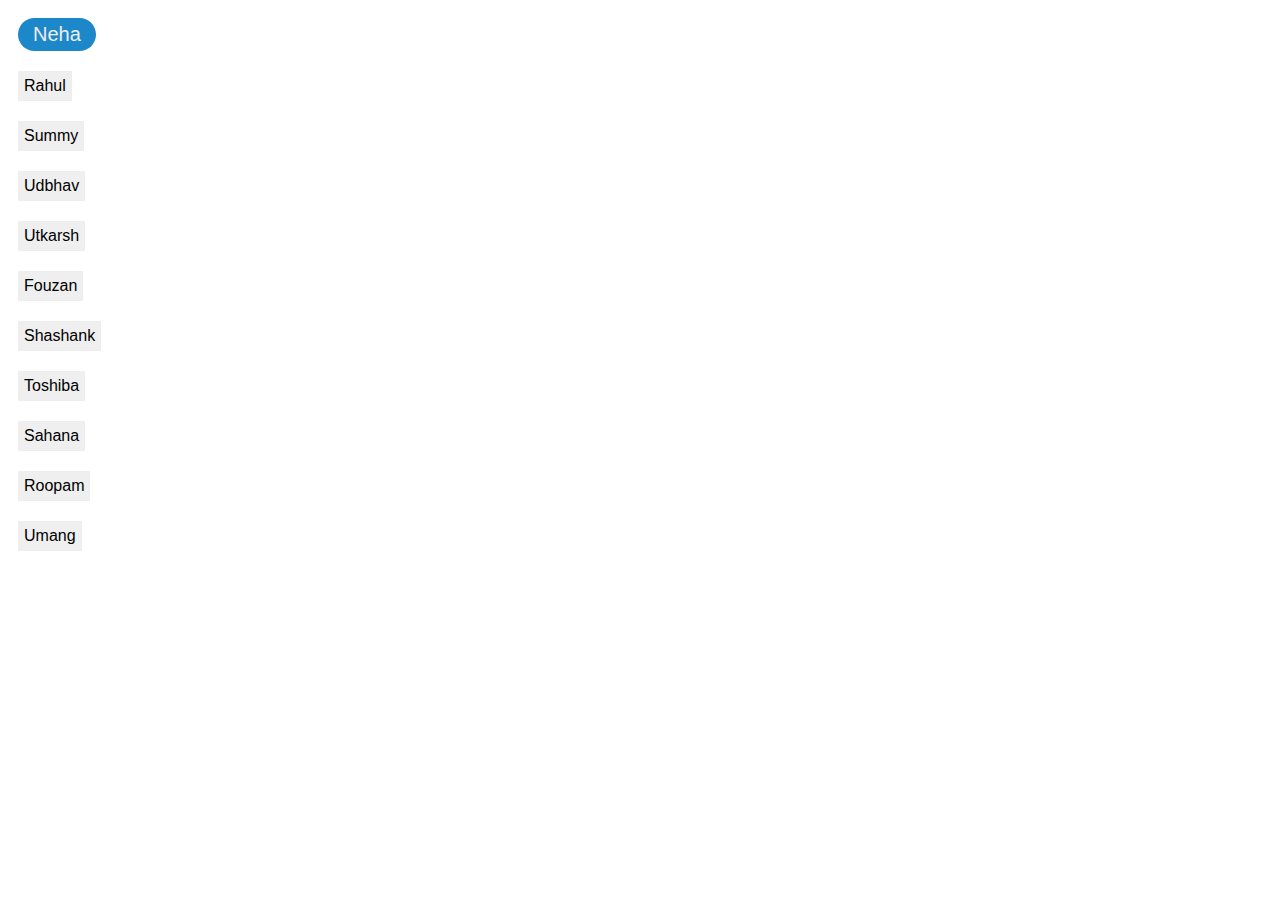
==== commit 0d8ed1db: "Neha button" ====
--- a/index.html
+++ b/index.html
@@ -17,10 +17,44 @@
             font-size :16px;
             border: 1px solid #eee;
         }
+        .button {
+        background-color: #1c87c9;
+        -webkit-border-radius: 60px;
+        border-radius: 60px;
+        border: none;
+        color: #eeeeee;
+        cursor: pointer;
+        display: inline-block;
+        font-family: sans-serif;
+        font-size: 20px;
+        padding: 5px 15px;
+        text-align: center;
+        text-decoration: none;
+      }
+      @keyframes glowing {
+        0% {
+          background-color: #2ba805;
+          box-shadow: 0 0 5px #2ba805;
+        }
+        50% {
+          background-color: #49e819;
+          box-shadow: 0 0 20px #49e819;
+        }
+        100% {
+          background-color: #2ba805;
+          box-shadow: 0 0 5px #2ba805;
+        }
+      }
+      .button {
+        animation: glowing 1300ms infinite;
+      }
     </style>
     <title>Document</title>
 </head>
 <body>
+    <div>
+        <button class="button" onclick="location.href='neha.html'" type="button">Neha</button>
+    </div>
     <div>
         <button onclick="location.href='rahul.html'" type="button">Rahul</button>
     </div>
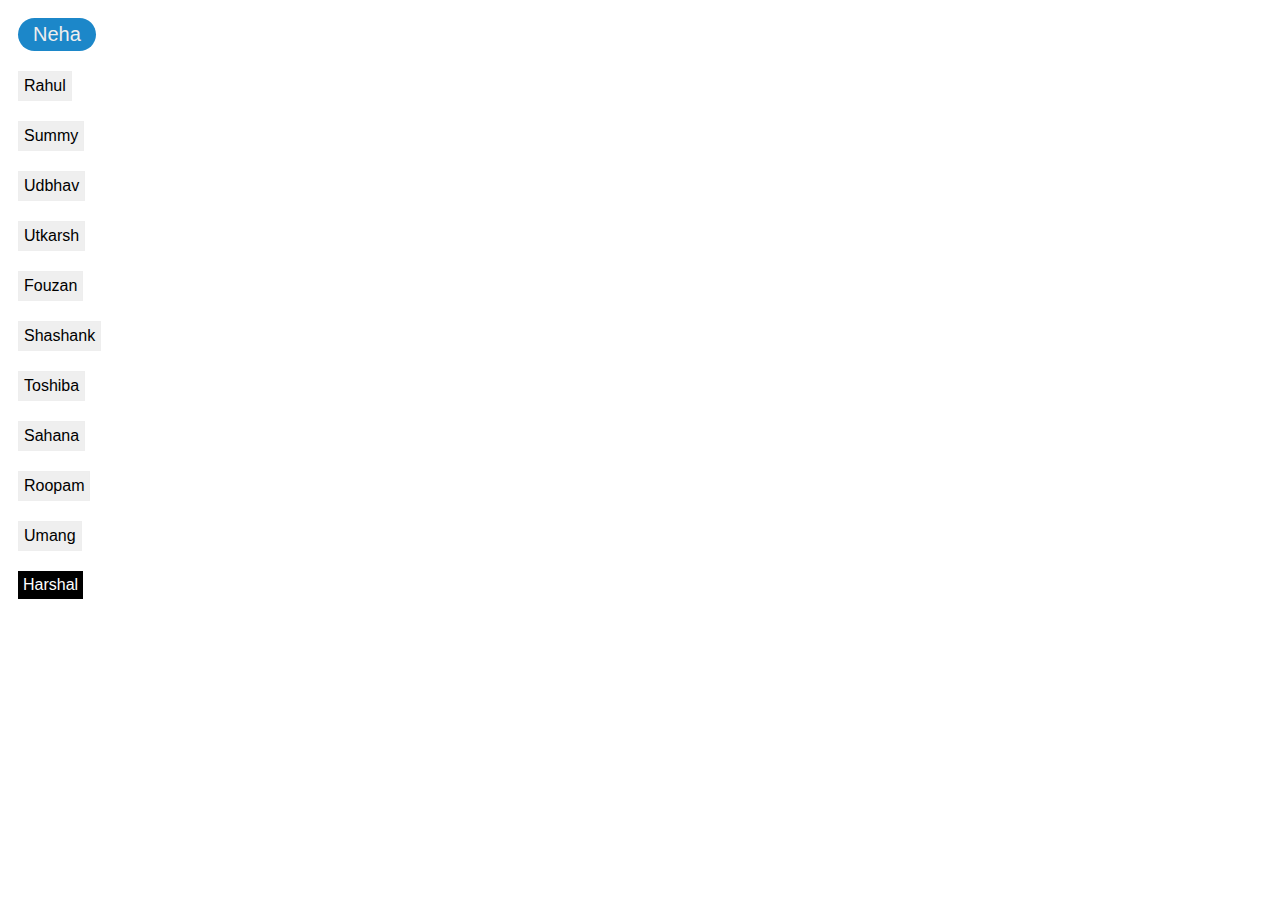
==== commit 41873ab0: "why" ====
--- a/index.html
+++ b/index.html
@@ -16,6 +16,7 @@
             padding : 5px;
             font-size :16px;
             border: 1px solid #eee;
+            cursor: pointer;
         }
         .button {
         background-color: #1c87c9;
@@ -47,6 +48,17 @@
       }
       .button {
         animation: glowing 1300ms infinite;
+      }
+      .shende-button {
+        background-color: #000;
+        /* -webkit-border-radius: 60px; */
+        /* border-radius: 60px; */
+        border: none;
+        color: #fff;
+        cursor: pointer;
+        display: inline-block;
+        text-align: center;
+        text-decoration: none;
       }
     </style>
     <title>Document</title>
@@ -85,6 +97,8 @@
     <div>
         <button onclick="location.href='umang.html'" type="button">Umang</button>
     </div>
-    
+    <div>
+        <button class="shende-button" onclick="location.href='shende.html'" type="button">Harshal</button>
+    </div>
 </body>
 </html>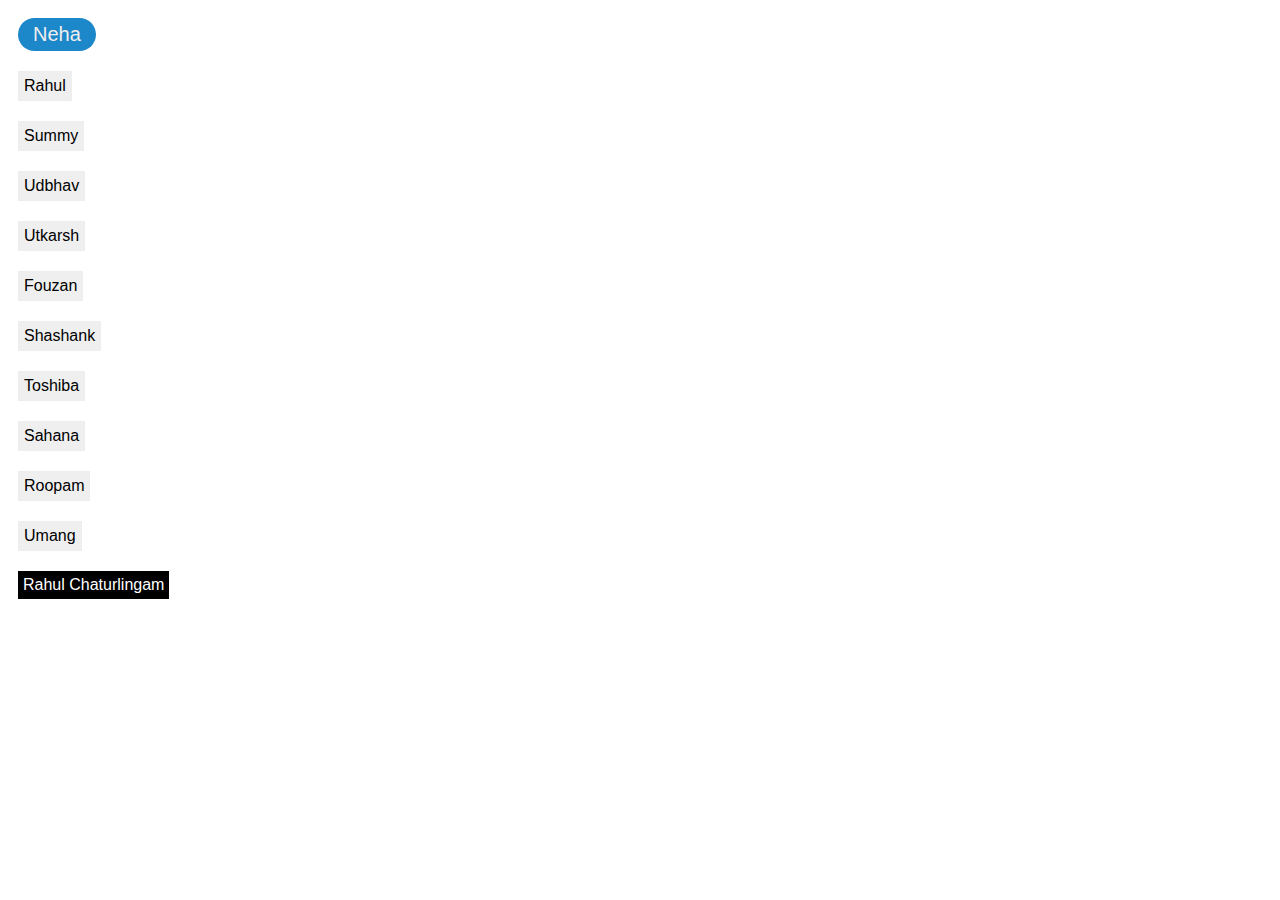
==== commit 67d37025: "Update index.html" ====
--- a/index.html
+++ b/index.html
@@ -98,7 +98,7 @@
         <button onclick="location.href='umang.html'" type="button">Umang</button>
     </div>
     <div>
-        <button class="shende-button" onclick="location.href='shende.html'" type="button">Harshal</button>
+        <button class="shende-button" onclick="location.href='shende.html'" type="button">Rahul Chaturlingam</button>
     </div>
 </body>
-</html>+</html>
